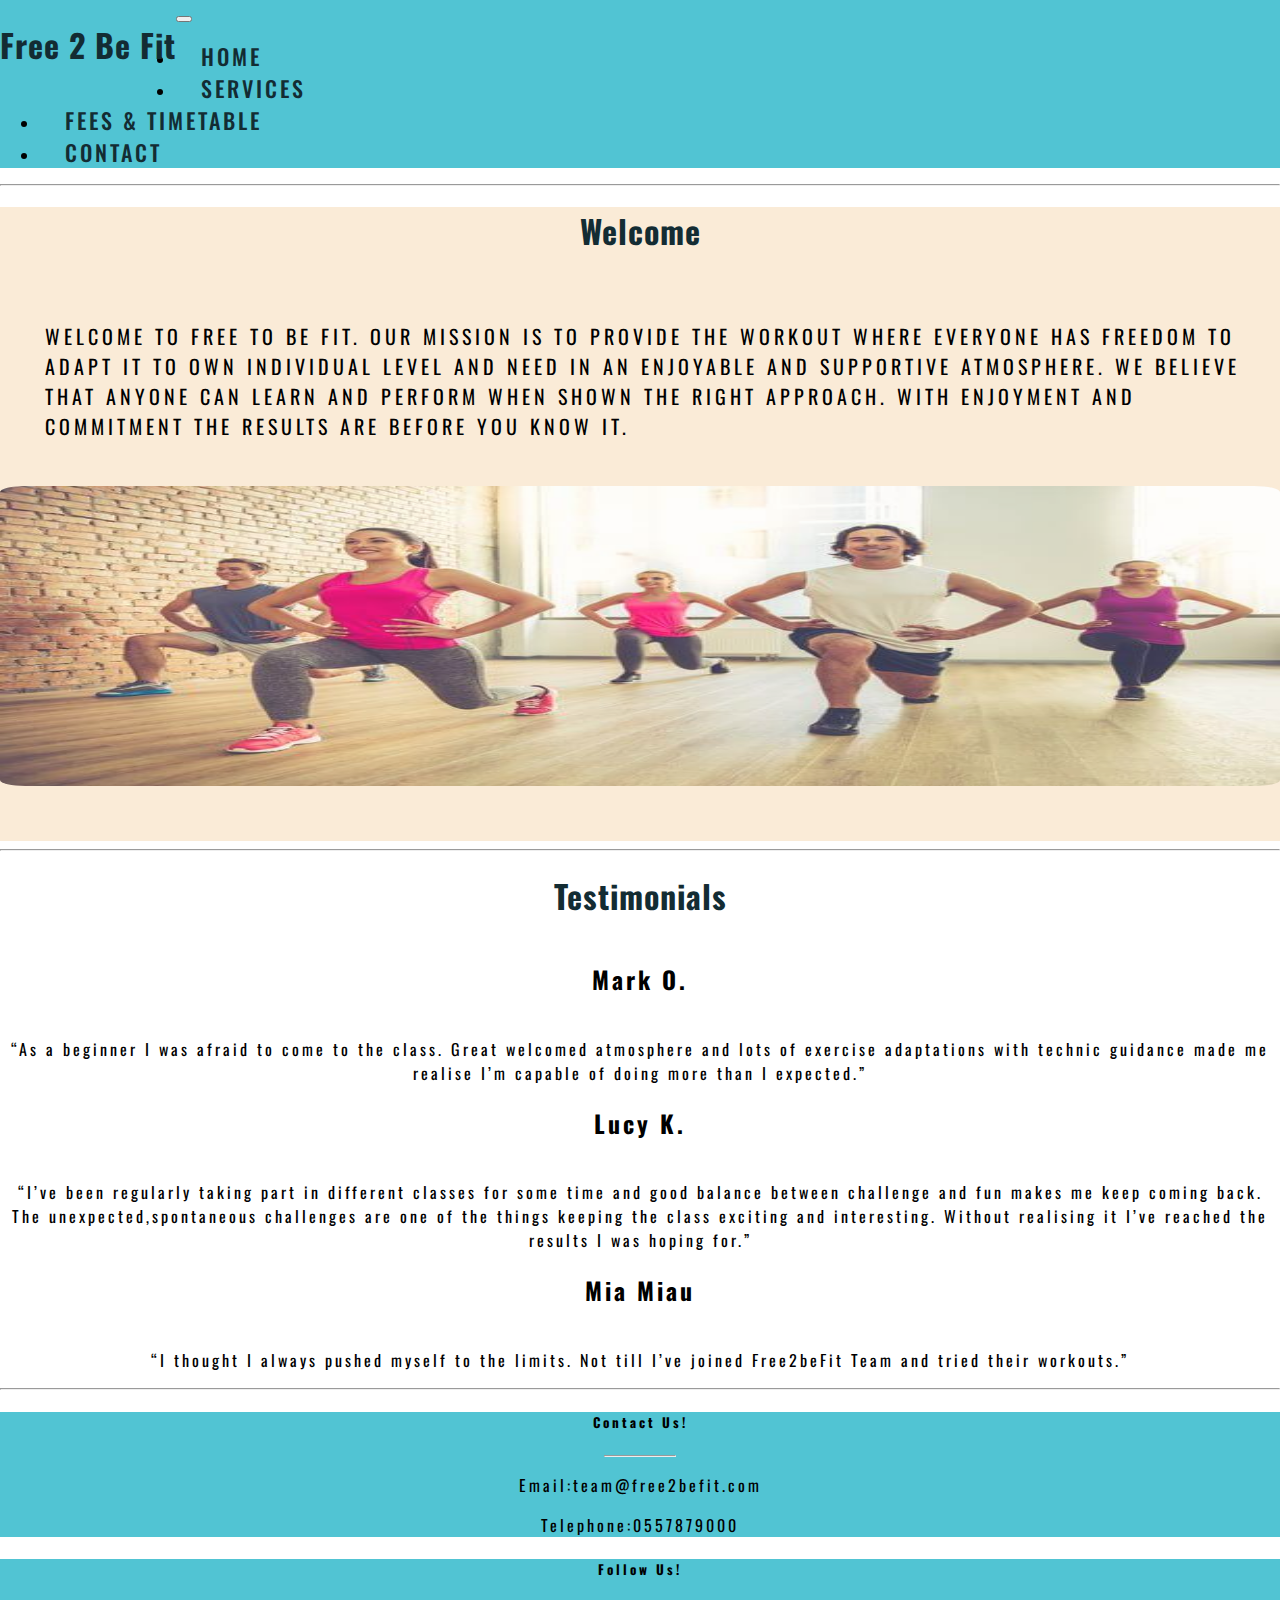
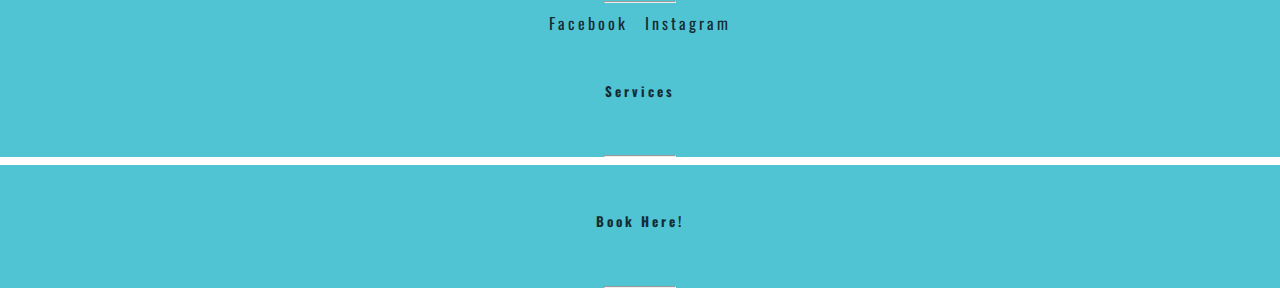
==== index.html @ 8402b397 "added all links to the navigation bar, changed the welcome section to match layout with services pag" ====
<!DOCTYPE html>
<html lang="en">
<head>
    <meta charset="UTF-8">
    <meta http-equiv="X-UA-Compatible" content="IE=edge">
    <meta name="viewport" content="width=device-width, initial-scale=1.0">
    <title>Free 2 Be Fit</title>
    <link rel="stylesheet" href="https://cdn.jsdelivr.net/npm/bootstrap@4.6.0/dist/css/bootstrap.min.css" integrity="sha384-B0vP5xmATw1+K9KRQjQERJvTumQW0nPEzvF6L/Z6nronJ3oUOFUFpCjEUQouq2+l" crossorigin="anonymous">
    <link rel="stylesheet" href="https://use.fontawesome.com/releases/v5.6.1/css/all.css" integrity="sha384-gfdkjb5BdAXd+lj+gudLWI+BXq4IuLW5IT+brZEZsLFm++aCMlF1V92rMkPaX4PP" crossorigin="anonymous">
    <link href="https://fonts.googleapis.com/css?family=Oswald:400,500,600,700" rel="stylesheet">
    <link rel="stylesheet" href="assets/css/style.css" type="text/css" />
</head>
<body>
        <!---Header-->

        <header>
            <div class="row">
                <div class="col-lg-12">
                    <nav class="navbar navbar-expand-md navbar-dark fixed-top bg-dark">
        <a class="navbar-brand" href="#">
    
            <h1 class="name"><span><i class="fas fa-dumbbell"></i></span>
                  Free 2 Be Fit <span><i class="fas fa-dumbbell"></i></span></h1>
        </a>
            
        <button class="navbar-toggler" type="button" data-toggle="collapse" data-target="#navbarNavDropdown" aria-controls="navbarNavDropdown" aria-expanded="false" aria-label="Toggle navigation">
            <span class="navbar-toggler-icon"></span>
        </button>
        
            <div class="collapse navbar-collapse" id="navbarNavDropdown">

                <ul class="navbar-nav mr-auto">
                    <li class="active nav-item mr-2"><a class="nav-link" href="/">Home</a></li>
                    <li class="nav-item mr-2"><a class="nav-link" href="services.html">Services</a></li>
                    <li class="nav-item mr-2"><a class="nav-link" href="fees and timetable.html">Fees & Timetable</a></li>
                    <li class="nav-item mr-2"><a class="nav-link" href="contact.html">Contact</a></li>
                </ul> 
             
                </div>
                
                <button type="button" class="btn btn-dark btn-navbar float-right"><a href="contact.html">Book Here!</a></button>
                    </nav>
        </header>

        <!----Main Banner

        <div class="container-fluid main-banner">
            <div class="opqaque-overlay"> </div>
            <div class="row">
                <div class="col-12">
            -->
            <main role="main"></main>
            <div class="container-fluid">
                    <div class="row">
                    
                        <div id="carouselSlides" class="carousel slide" data-ride="carousel">
                        <div class="carousel-inner">
                        <div class="carousel-item active">
                        <img src="assets/images/cover.jpg" class="d-block w-100 image-fluid" alt="active woman in the sand">
                        <div class="container">
                            <div class="carousel-caption text-center">
                            <h1>Welcome to Free 2 Be Fit</h1>
                            <hr class="break-line align-items-center">
                            <button type="button" class="btn btn-dark btncarousel"><a href="contact.html">Book Here!</a></button>
                            </div>
                        </div>
                        </section>
                   </div>
                  <div class="carousel-item">
                    <img src="assets/images/dumbells.jpg" class="d-block w-100 image-fluid" alt="group of people exercising">
                  <div class="container">
                        <div class="carousel-caption">
                        <h1 class="carousel-color text-center">Welcome to Free 2 Be Fit</h1>
                        <hr class="break-line align-items-center">
                       <button type="button" class="btn btn-dark btncarousel align-items-center"><a href="contact.html">Book Here!</a></button>
                
                    
                    </div>
                  </div>
                  
                </div>
                <!--
              <section class="jumbotron text-center">
                  <h1>Welocme to Free 2 Be Fit</h1>
                  <hr class="my-4">
                  <button type="button" class="btn btn-dark"><a href="#">Book Here!</a></button>
                </section>
            </div>
              S</section>
        -->

             </div>
                        </div>
                    </div>
            </div>
<!---------------------------------------Welcome Statement
            <section class="welcome-piece">
               <div class="container-fluid">

                <div class="row">
                   <div class="col-6 welcome-text">
                        <h2 class="sub-heading">Welcome</h2>
                            <p>
                            Welcome to Free to be Fit.
                        Our mission is to provide the workout where everyone has freedom to adapt it to own individual level and need in an enjoyable and supportive atmosphere.
                        We believe that anyone can learn and perform when shown the right approach. 
                        With enjoyment and commitment the results are before you know it.
                           </p>
                    </div>

                    <div class="col-6small-image">
                        <img src="assets/images/lunges.jpg" alt="group of people making lunges">
    
                    </div>

                </div>
               </div>

           
            </section>  
        --> 
    <hr class="section-divider">

    <!------------------------------Welcome Section--------------->

    <!--
        <div class="row featurette">
           
            <div class="col-lg-6 welcome-text">
              <h2 class="featurette-heading">Welcome</h2>
              <p class="lead"> Welcome to Free to be Fit.
                Our mission is to provide the workout where everyone has freedom to adapt it to own individual level and need in an enjoyable and supportive atmosphere.
                We believe that anyone can learn and perform when shown the right approach. 
                With enjoyment and commitment the results are before you know it.</p>
            </div>
            <div class="col-lg-5">
                <img src="assets/images/lunges.jpg" alt="people making lunges" class="featurette-image img-fluid mx-auto">
              
      
            </div>
        </div>
    -->

    <div class="container-fluid pt-services">
        <div class="row">
            <div class="col-12">
                <h1>Welcome</h1>
            </div>
        </div>
        <div class="row">
            <div class="col-lg-1"></div>
            <div class="col-lg-5 welcome-text">
                <p class="lead">Welcome to Free to be Fit.
                    Our mission is to provide the workout where everyone has freedom to adapt it to own individual level and need in an enjoyable and supportive atmosphere.
                    We believe that anyone can learn and perform when shown the right approach. 
                    With enjoyment and commitment the results are before you know it.</p>
            </div>
            <div class="col-lg-5">
                <img src="assets/images/lunges.jpg" alt="people making lunges"class="services-image">
            </div>
            <div class="col-lg-1"></div>
        </div>
    </div>


    <hr class="section-divider">
     <!------------------------------Testimonials--------------->
    <section class="testimonials">
        <div class="row">
            <div class="col-lg-12">
                <h1 class="testimonials-header">Testimonials</h1>
            </div>
            <div class="col-lg-4">
               <h2 class="testimonials-header" >Mark O.</h2>
                <p>“As a beginner I was afraid to come to the class. Great welcomed atmosphere and lots of exercise adaptations with technic guidance made me realise I’m capable of doing more than I expected.”</p>
            </div>
            <div class="col-lg-4">
                <h2 class="testimonials-header">Lucy K.</h2>
                 <p>“I’ve been regularly taking part in different classes for some time and good balance between challenge and fun makes me keep coming back. 
                     The unexpected,spontaneous challenges are one of the things keeping the class exciting and interesting. Without realising it I’ve reached the results I was hoping for.”</p>
            </div>
             <div class="col-lg-4">
                <h2 class="testimonials-header">Mia Miau</h2>
                 <p>“I thought I always pushed myself to the limits. Not till I’ve joined Free2beFit Team and tried their workouts.”</p>
             </div>

        </div>
    </section>
    <hr class="section-divider">
          
            

        <!-- Footer-->
<!--
<footer class="container-fluid">   
    <div class="row">
         <div class="col-4 contact-us">
            <h5>Contact Us!</h5>
            
            <hr class="break-line">
            
            <p>Email:team@free2befit.com</p>
        </div>

        <div class="col-4 socials">
            <h5>Follow Us On:</h5>
            
            <hr class="break-line">
            
            <div>
            <a href="https://www.facebook.com/" target="_blank"><i class="fab fa-facebook"></i>Facebook</a>
            <a href="https://www.instagram.com/" target="_blank"> <i class="fab fa-instagram"></i>Instagram</a>
            </div>
        </div>
                 
        <div class="col-4 services">
            <h5>Services</h5>
            
            <hr class="break-line">
        
            <p>Group Classes</p>
            <p>One to One</p>
            <p>Kinetic Chain Release</p>
        </div>    
                       
    </div>
</footer>
-->

<footer>
    <div class="card-group">
        <div class="card">
          <div class="card-body">
            <h5 class="card-title">Contact Us!</h5>
            <hr class="break-line">
            <p class="card-text">Email:team@free2befit.com</p>
            <p class="card-text">Telephone:0557879000</p>
            </div>
        </div>
        <div class="card">
         
          <div class="card-body">
            <h5 class="card-title">Follow Us!</h5>
            <hr class="break-line">
            <div class="card-text">
            <a href="https://www.facebook.com/" target="_blank"><i class="fab fa-facebook"></i>Facebook</a>
            <a href="https://www.instagram.com/" target="_blank"> <i class="fab fa-instagram"></i>Instagram</a>
            </div>
          </div>
        </div>
        <div class="card">
            <div class="card-body">
              <a href="services.html"><h5 class="card-title">Services</h5></a>
                <hr class="break-line">
            </div>
        </div>

        <div class="card">
            <div class="card-body">
            <a href="contact.html"><h5 class="card-title">Book Here!</h5></a>
              <hr class="break-line">
              </div>
          </div>
      </div>
</footer>

        
        
    
    <script src="https://code.jquery.com/jquery-3.5.1.slim.min.js" integrity="sha384-DfXdz2htPH0lsSSs5nCTpuj/zy4C+OGpamoFVy38MVBnE+IbbVYUew+OrCXaRkfj" crossorigin="anonymous"></script>
    <script src="https://cdn.jsdelivr.net/npm/bootstrap@4.6.0/dist/js/bootstrap.bundle.min.js" integrity="sha384-Piv4xVNRyMGpqkS2by6br4gNJ7DXjqk09RmUpJ8jgGtD7zP9yug3goQfGII0yAns" crossorigin="anonymous"></script>   
</body>
</html>
---- assets/css/style.css ----
body {
    font-family: "Oswald", sans-serif;
    letter-spacing: 3px;
     margin:0;
     padding:0;
}

 .container-fluid{
    margin:0;
    padding:0;
}

h1,h2{
    text-align:center
}




/*----------------------------------------------Header--------------------------------*/

.bg-dark {
    background-color: #51c4d3 !important;
}

h1 {
    color:#132C33;
    letter-spacing: 1px;

}
 header li a { 
    color:#132C33 !important;
    text-transform: uppercase;
    text-decoration: none;
    font-weight:500;
    font-size:22px;
    margin-left:25px;
}
 header li a:hover {
    color:#fefecc !important ;
}
.name{
    position:relative;
    float:left;
}


/*-------------------------------------------Botton-------------------------------*/

.btn {
    padding:12px, 0;
    margin-right: 30px;
    letter-spacing:3px;
    font-size:1.2rem;
    background-color: #132C33;
    
}

button a{
    text-decoration: none;
    text-transform: uppercase;
    color:#51c4d3;
}

button a:hover {
    text-decoration: none;
    color:#51c4d3;


}
.btn:hover{
    background-color:#fefecc;
    border-color:#fefecc;
    
}

/*-------------------------------------------Carousel-----*/

.image-fluid{
    opacity: 0.9;
}

.carousel-item{
    position:relative;
    float:left;
    display:none;
    width:100%;
    margin-right: -100%;
    height:800px;

}
.carousel-caption{
    position: absolute;
    right: 15%;
    top: 150px;
    left: 15%;
    z-index: 10;
    padding-top: 20px;
    padding-bottom: 20px;
    text-align: center;

}



.btncarousel{
    margin-left:50px;
    margin-top: 10px;
}


   
/*

.small-image {

    height:100px;
    width:100px;
    border-style: none;
    margin: 20px;
    float:left;
    
}*/
/*-------------------------------------------Welcome Section-------------------------------*/

/*---------
.col-no-margin {
    margin:0 !important;
}
.welcome-peace {
  margin:0;
}
*/
.welcome-text {
    background-color: antiquewhite;
    margin-left:20px;
    padding:25px;
    font-size:20px;
    letter-spacing:4px;
    text-transform: uppercase;

    }

.sub-heading{
    padding:5px 0;
}

.featurette{
    margin-top:0;
    background-color:antiquewhite;
}
.featurette-image{
    width:100%;
}

.section-divider {
    background-color: antiquewhite;
}
/*
.small-image{
    margin:0;
    padding:0;
    float:left;
    vertical-align: middle;
    background-position: 100%;
    }
    
*/
/*--------------------------------Testimonials------------------------------*/

.testimonials {
    text-align: center;
}

.testimonials-header{
    padding-bottom:20px;
}
/*-------------------------------------------Footer-------------------------------*/
/*
footer {
    margin:0;
    padding:0;
    background-color:#51c4d3;
    min-height: 120px;
    width: 100%;
    line-height:10px;
    }


footer h5 {
    text-transform: uppercase;
    padding-top:5px;
    font-size: medium;
    margin-bottom: 2px;;
}

footer p,a{
    margin-bottom: 10px;
}
.contact-us{
    margin-left:30px;
    float:left;
}   
    


.socials {
   margin-right:30px;
   float:right; 
    
}
*/

footer a{
    text-decoration:none;
    color:#132C33;
    padding:5px;
}

footer a:hover{
    color:#fefecc;
    text-decoration: none;
}



.card-text,
.card-title {
    text-align: center;
}

.card-body {
    background-color: #51c4d3;
}

/*--------------------------------hr------------------------------*/
.break-line{
   background-color:#132C33;
    width:70px;
}



/*--------------------------------Form Section------------------------------*/

.book-class img{
   
    background-size:cover;
    height: auto;
    width:100%;
    opacity: 0.7;

}
.form-title {
    text-align: center;
   
    

}

.form-box {
    top: 30%;
    left: 33%;

    margin: 20px;
    max-width: 500px;
    padding:15px;
    background-color:antiquewhite;
    text-transform: uppercase;
    position:absolute;
}


.btn-submit {
    background-color:#132C33;
    color:#51c4d3;
    border-color: antiquewhite;
    padding:5px;
    text-transform: uppercase;
}

.btn-submit:hover {
    background-color:#51c4d3;
    color:#132C33;
}

.contact-info{
    text-align:center;
    background-color: antiquewhite;
}



/*--
@media only screen and (min-width: 600px)
@media only screen and (min-width: 768px)
@media only screen and (min-width: 992px)

   
    --breakpoint-md: 768px;
    --breakpoint-lg: 992px;
    --breakpoint-xl: 1200px
---*/


/*-------------------------Fees and timetable----------------------------*/

.fees {
    background-color:antiquewhite;
    text-align: center;
    margin-top:75px;
}

.fee-heading {
    text-transform: uppercase;
    padding-top:10px;
    padding-bottom:10px;
    text-align:center;
}
.fee-p {
    font-size:20px;
}

.col {
    padding-right:0;
}

::after, ::before {
    box-sizing: border-box;
}

thead {
    display: table-header-group;
    vertical-align: middle;
    text-align: center;
    border-color:#132C33;

    
}

.fee-divider {
    margin-bottom:15px;
}

.extra-booking-info {
    background-color: antiquewhite;
    padding-left: 15px;
    padding-right: 10px;
}

/*-------------------------------------------Services-----*/


.services-image
 {
    height:300px;
    width:100%;
    margin-bottom: 50px;
    opacity: 0.9;
    border-radius: 2%;
}

.kcr {
    background-color: antiquewhite;
}

.pt-services{
    background-color: antiquewhite;
}
.services-text {
    font-size: 20px;
}
.services h1 {
    margin-bottom: 20px;
    margin-top:20px;
}
       
   
    
    


/*--------------------------------Media Querys------------------------------*/

@media (min-width:460px) {

 header li a {
     text-align: center;
 }

 .btn-navbar {
     display: none;
 }
.carousel-item{
    height:100%;
}

}

@media (min-width: @screen-md-min){

}

@media (min-width: @screen-md-min){

}
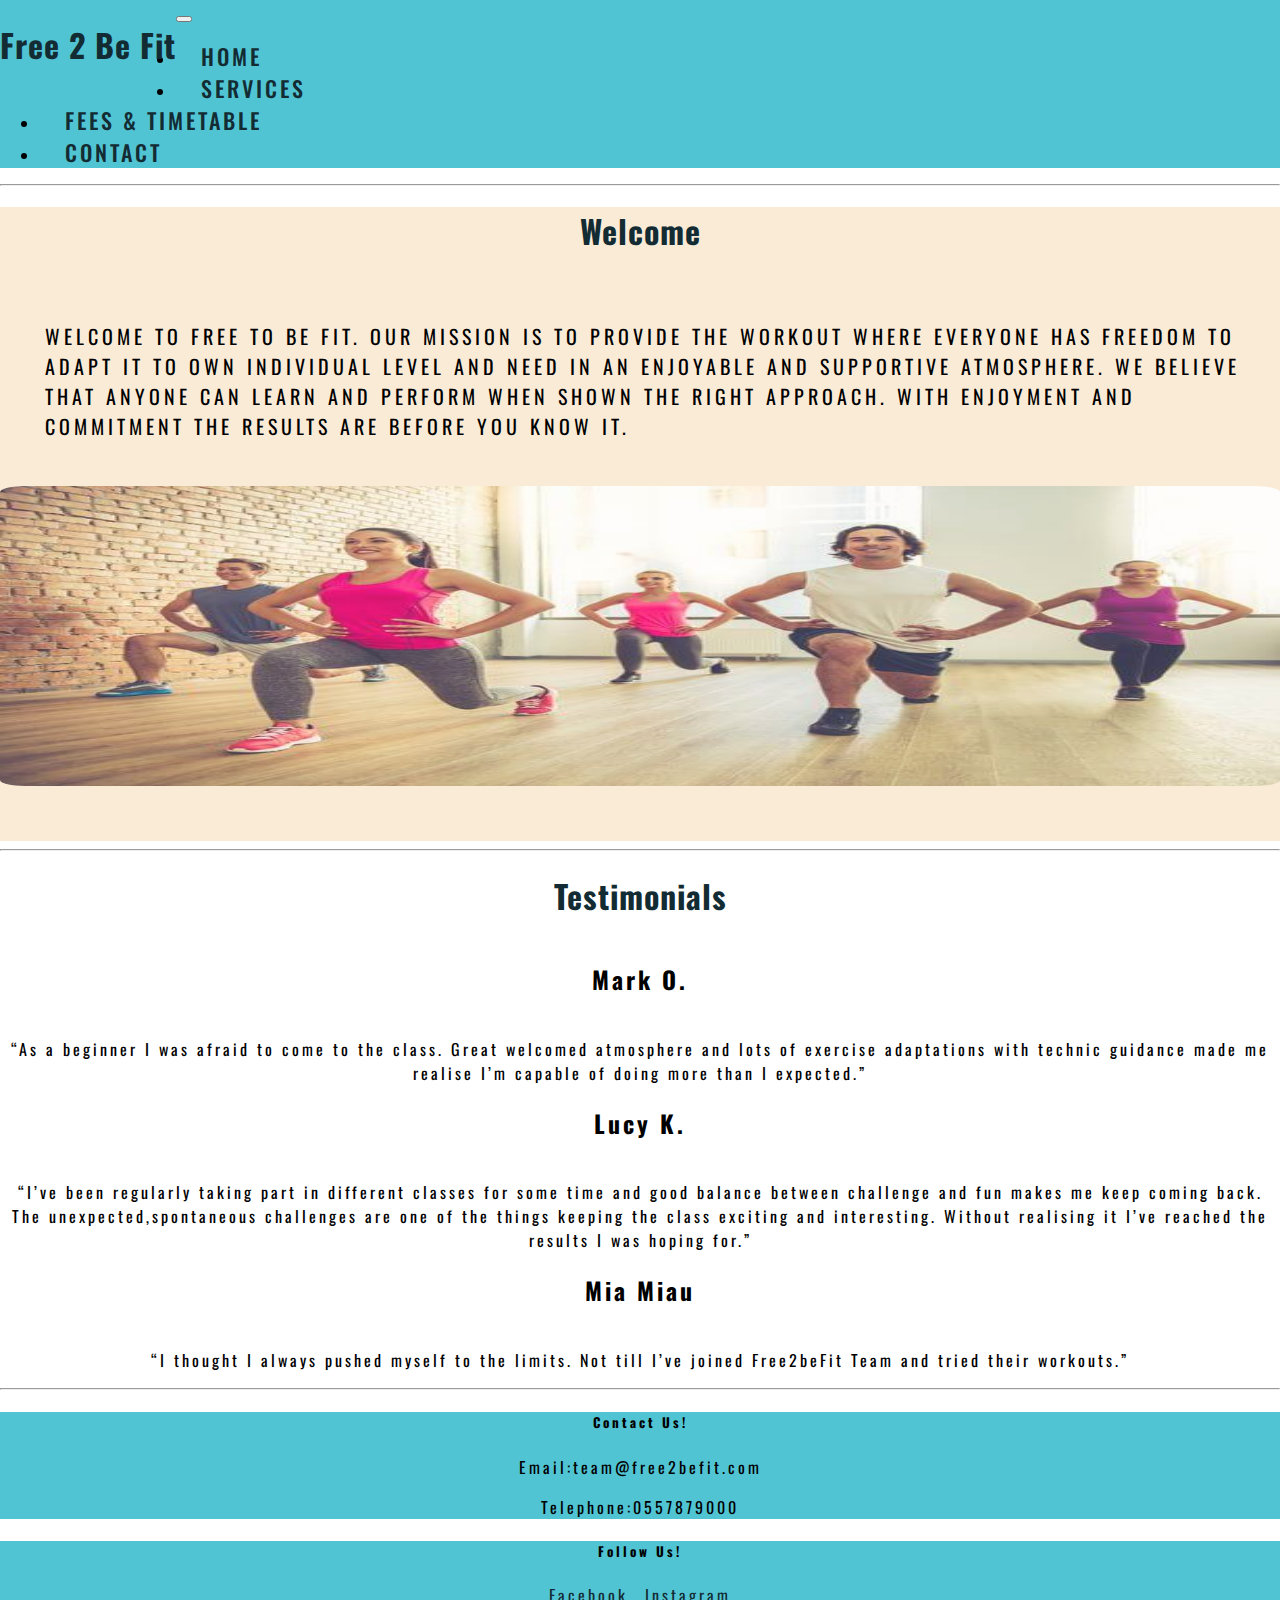
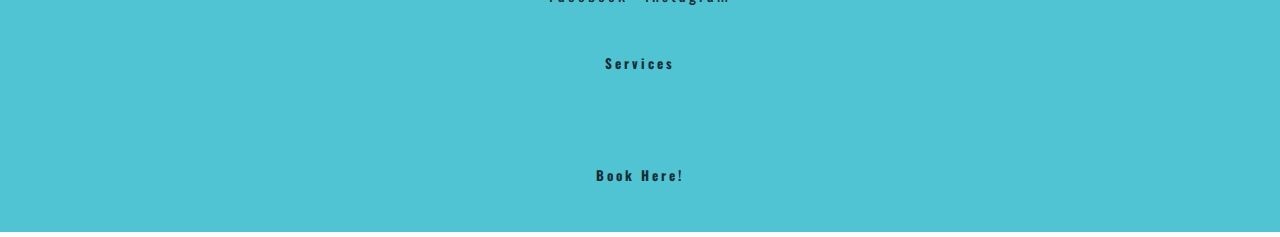
==== commit e1d440c6: "introduction to group classes added and styled" ====
--- a/index.html
+++ b/index.html
@@ -12,34 +12,29 @@
 </head>
 <body>
         <!---Header-->
-
-        <header>
-            <div class="row">
-                <div class="col-lg-12">
-                    <nav class="navbar navbar-expand-md navbar-dark fixed-top bg-dark">
-        <a class="navbar-brand" href="#">
-    
-            <h1 class="name"><span><i class="fas fa-dumbbell"></i></span>
-                  Free 2 Be Fit <span><i class="fas fa-dumbbell"></i></span></h1>
-        </a>
-            
-        <button class="navbar-toggler" type="button" data-toggle="collapse" data-target="#navbarNavDropdown" aria-controls="navbarNavDropdown" aria-expanded="false" aria-label="Toggle navigation">
-            <span class="navbar-toggler-icon"></span>
-        </button>
-        
-            <div class="collapse navbar-collapse" id="navbarNavDropdown">
-
-                <ul class="navbar-nav mr-auto">
-                    <li class="active nav-item mr-2"><a class="nav-link" href="/">Home</a></li>
-                    <li class="nav-item mr-2"><a class="nav-link" href="services.html">Services</a></li>
-                    <li class="nav-item mr-2"><a class="nav-link" href="fees and timetable.html">Fees & Timetable</a></li>
-                    <li class="nav-item mr-2"><a class="nav-link" href="contact.html">Contact</a></li>
-                </ul> 
-             
+<header>
+    <div class="row">
+        <div class="col-lg-12">
+            <nav class="navbar navbar-expand-md navbar-dark fixed-top bg-dark">
+                <a class="navbar-brand" href="#">
+                    <h1 class="name"><span><i class="fas fa-dumbbell"></i></span>
+                        Free 2 Be Fit <span><i class="fas fa-dumbbell"></i></span>
+                    </h1>
+                </a>
+            
+                <button class="navbar-toggler" type="button" data-toggle="collapse" data-target="#navbarNavDropdown" aria-controls="navbarNavDropdown" aria-expanded="false" aria-label="Toggle navigation">
+                    <span class="navbar-toggler-icon"></span>
+                </button>
+                <div class="collapse navbar-collapse" id="navbarNavDropdown">
+                    <ul class="navbar-nav mr-auto">
+                        <li class="active nav-item mr-2"><a class="nav-link" href="/">Home</a></li>
+                        <li class="nav-item mr-2"><a class="nav-link" href="services.html">Services</a></li>
+                        <li class="nav-item mr-2"><a class="nav-link" href="fees and timetable.html">Fees & Timetable</a></li>
+                        <li class="nav-item mr-2"><a class="nav-link" href="contact.html">Contact</a></li>
+                    </ul> 
                 </div>
-                
                 <button type="button" class="btn btn-dark btn-navbar float-right"><a href="contact.html">Book Here!</a></button>
-                    </nav>
+            </nav>
         </header>
 
         <!----Main Banner
@@ -48,8 +43,8 @@
             <div class="opqaque-overlay"> </div>
             <div class="row">
                 <div class="col-12">
-            -->
-            <main role="main"></main>
+           
+            <main role="main"></main> -->
             <div class="container-fluid">
                     <div class="row">
                     
@@ -191,6 +186,7 @@
             
 
         <!-- Footer-->
+
 <!--
 <footer class="container-fluid">   
     <div class="row">
@@ -232,7 +228,7 @@
         <div class="card">
           <div class="card-body">
             <h5 class="card-title">Contact Us!</h5>
-            <hr class="break-line">
+        
             <p class="card-text">Email:team@free2befit.com</p>
             <p class="card-text">Telephone:0557879000</p>
             </div>
@@ -241,7 +237,7 @@
          
           <div class="card-body">
             <h5 class="card-title">Follow Us!</h5>
-            <hr class="break-line">
+            
             <div class="card-text">
             <a href="https://www.facebook.com/" target="_blank"><i class="fab fa-facebook"></i>Facebook</a>
             <a href="https://www.instagram.com/" target="_blank"> <i class="fab fa-instagram"></i>Instagram</a>
@@ -251,14 +247,14 @@
         <div class="card">
             <div class="card-body">
               <a href="services.html"><h5 class="card-title">Services</h5></a>
-                <hr class="break-line">
+             
             </div>
         </div>
 
         <div class="card">
             <div class="card-body">
             <a href="contact.html"><h5 class="card-title">Book Here!</h5></a>
-              <hr class="break-line">
+            
               </div>
           </div>
       </div>
--- a/assets/css/style.css
+++ b/assets/css/style.css
@@ -140,7 +140,7 @@
     text-transform: uppercase;
 
     }
-
+/*
 .sub-heading{
     padding:5px 0;
 }
@@ -233,12 +233,12 @@
     background-color: #51c4d3;
 }
 
-/*--------------------------------hr------------------------------*/
+/*--------------------------------hr-
 .break-line{
    background-color:#132C33;
     width:70px;
 }
-
+-----------------------------*/
 
 
 /*--------------------------------Form Section------------------------------*/
@@ -312,8 +312,7 @@
 }
 
 .fee-heading {
-    text-transform: uppercase;
-    padding-top:10px;
+    padding-top:20px;
     padding-bottom:10px;
     text-align:center;
 }
@@ -373,6 +372,12 @@
 .services h1 {
     margin-bottom: 20px;
     margin-top:20px;
+   
+}
+
+.top-heading {
+    padding-top:75px;
+
 }
        
    
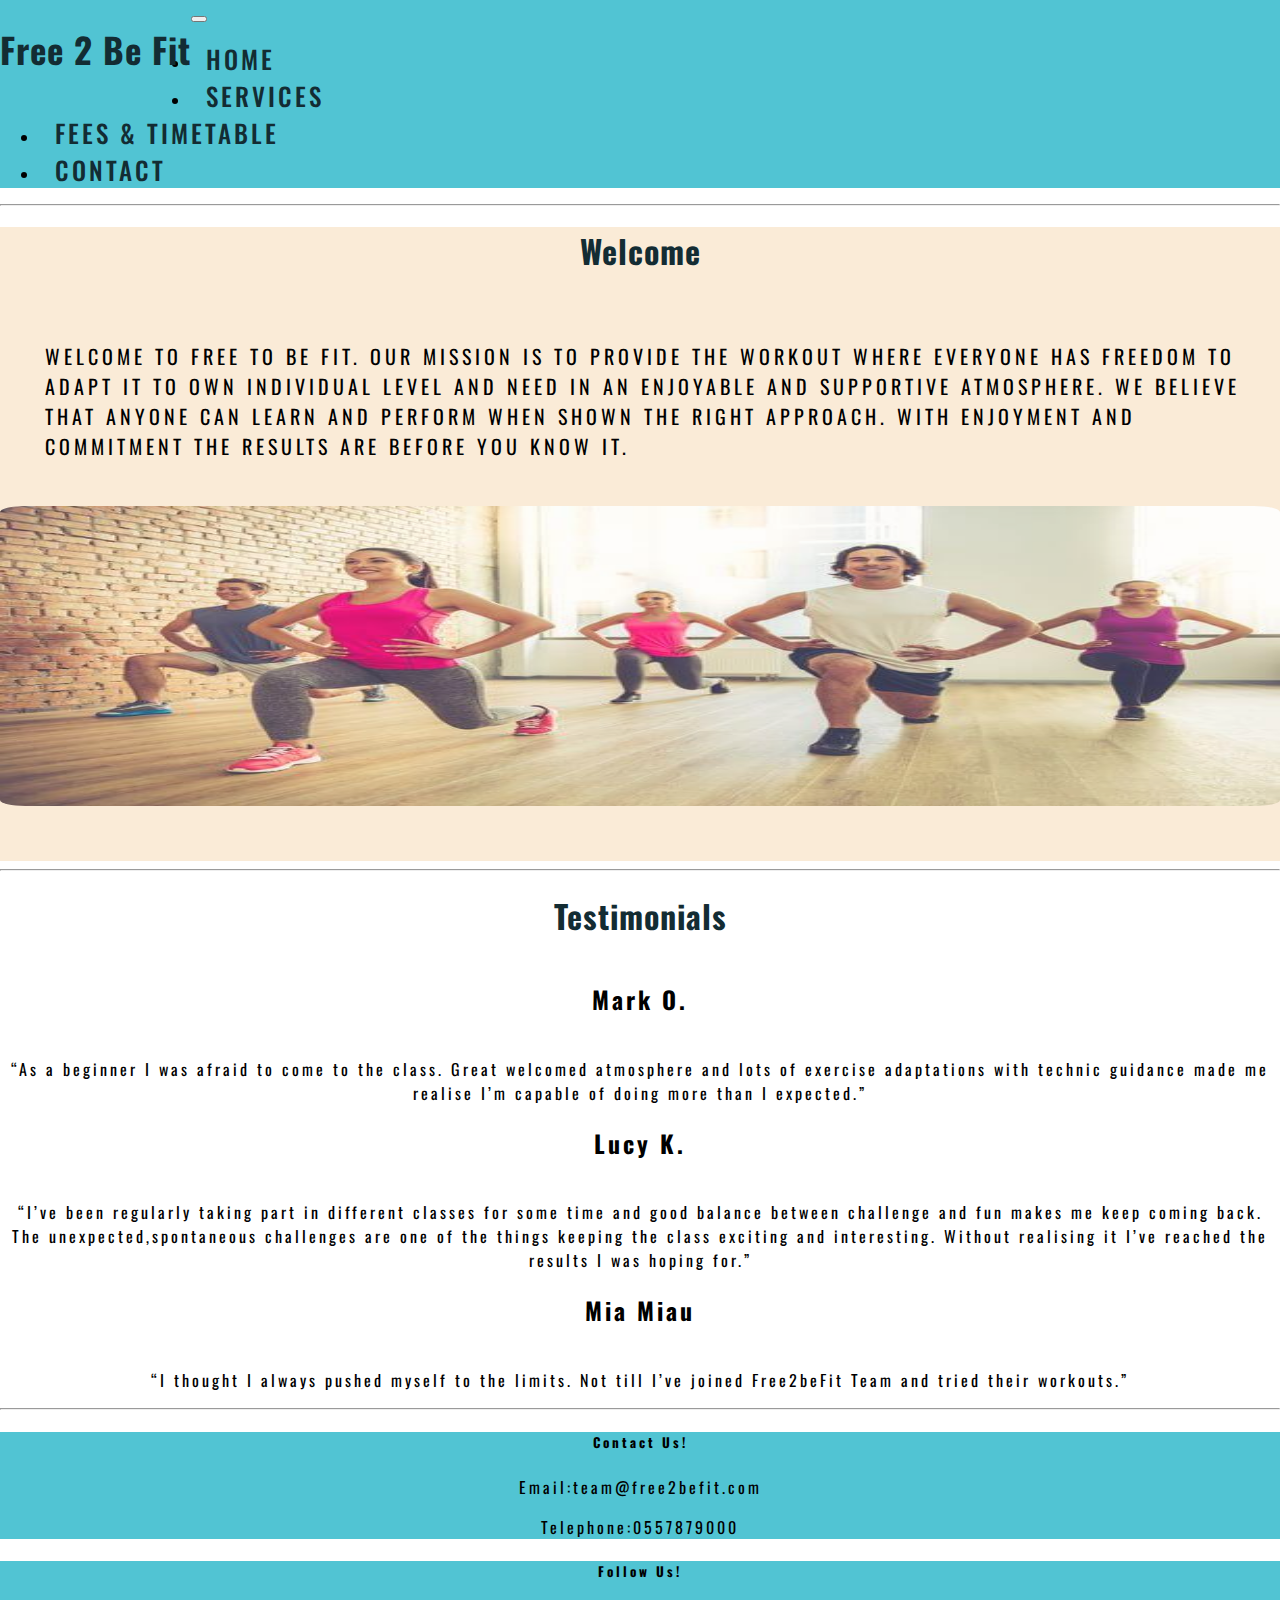
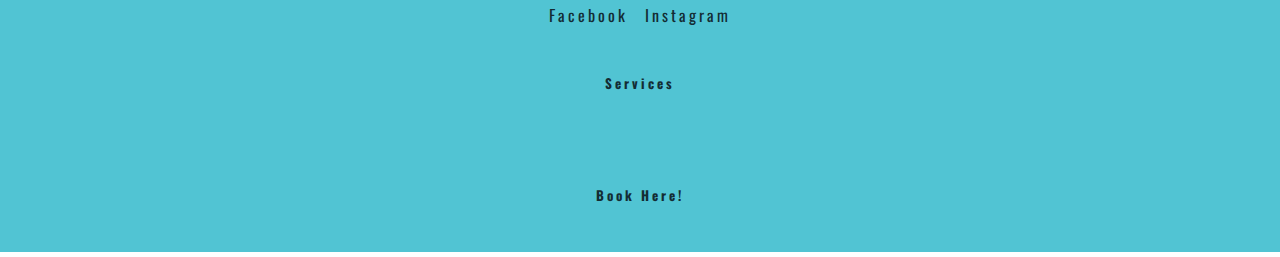
==== commit a2637774: "changed the navigation bar, removed the button to have a better reponsivness for the tablet" ====
--- a/index.html
+++ b/index.html
@@ -15,13 +15,19 @@
 <header>
     <div class="row">
         <div class="col-lg-12">
+            <div class="row">
+              
             <nav class="navbar navbar-expand-md navbar-dark fixed-top bg-dark">
+                <div class="col-lg-3">
                 <a class="navbar-brand" href="#">
+                
                     <h1 class="name"><span><i class="fas fa-dumbbell"></i></span>
                         Free 2 Be Fit <span><i class="fas fa-dumbbell"></i></span>
                     </h1>
                 </a>
-            
+                </div>
+                <div class="col-lg-1"></div>
+                <div class="col-lg-8">
                 <button class="navbar-toggler" type="button" data-toggle="collapse" data-target="#navbarNavDropdown" aria-controls="navbarNavDropdown" aria-expanded="false" aria-label="Toggle navigation">
                     <span class="navbar-toggler-icon"></span>
                 </button>
@@ -33,8 +39,14 @@
                         <li class="nav-item mr-2"><a class="nav-link" href="contact.html">Contact</a></li>
                     </ul> 
                 </div>
+            
+               <!--
                 <button type="button" class="btn btn-dark btn-navbar float-right"><a href="contact.html">Book Here!</a></button>
+               -->
+            </div> 
             </nav>
+        
+        </div>
         </header>
 
         <!----Main Banner
--- a/assets/css/style.css
+++ b/assets/css/style.css
@@ -33,8 +33,8 @@
     text-transform: uppercase;
     text-decoration: none;
     font-weight:500;
-    font-size:22px;
-    margin-left:25px;
+    font-size:25px;
+    margin-left:15px;
 }
  header li a:hover {
     color:#fefecc !important ;
@@ -42,13 +42,16 @@
 .name{
     position:relative;
     float:left;
+    margin-left:0;
+    padding-left:0;
+    font-size:35px;
 }
 
 
 /*-------------------------------------------Botton-------------------------------*/
 
 .btn {
-    padding:12px, 0;
+    padding:10px 5px;
     margin-right: 30px;
     letter-spacing:3px;
     font-size:1.2rem;
@@ -71,6 +74,7 @@
 .btn:hover{
     background-color:#fefecc;
     border-color:#fefecc;
+
     
 }
 
@@ -86,13 +90,13 @@
     display:none;
     width:100%;
     margin-right: -100%;
-    height:800px;
+    height:auto;
 
 }
 .carousel-caption{
     position: absolute;
     right: 15%;
-    top: 150px;
+    top: 25%;
     left: 15%;
     z-index: 10;
     padding-top: 20px;
@@ -259,8 +263,8 @@
 }
 
 .form-box {
-    top: 30%;
-    left: 33%;
+    top: 20%;
+    left: 0;
 
     margin: 20px;
     max-width: 500px;
@@ -358,8 +362,10 @@
     opacity: 0.9;
     border-radius: 2%;
 }
-
 .kcr {
+    background-color: antiquewhite;  
+}
+.group-classes {
     background-color: antiquewhite;
 }
 
@@ -374,6 +380,10 @@
     margin-top:20px;
    
 }
+.services-list {
+    padding-top:20px;
+  
+}
 
 .top-heading {
     padding-top:75px;
@@ -387,7 +397,7 @@
 
 /*--------------------------------Media Querys------------------------------*/
 
-@media (min-width:460px) {
+@media screen and (max-width:460px) {
 
  header li a {
      text-align: center;
@@ -399,13 +409,30 @@
 .carousel-item{
     height:100%;
 }
-
-}
-
-@media (min-width: @screen-md-min){
-
-}
-
-@media (min-width: @screen-md-min){
+.form-box{
+    position:relative;
+
+}
+
+@media screen and (max-width:768px){
+    .carousel-item{
+        height:100%;
+}
+.form-box{
+    position:relative;
+    width:100%;
+    
+}
+.form-image {
+    margin-top:80px;
+    width:100%;
+}
+}
+
+
+@media screen and (max-width:992px) {
+ .btn-navbar {
+    display: none;
+}
 
 }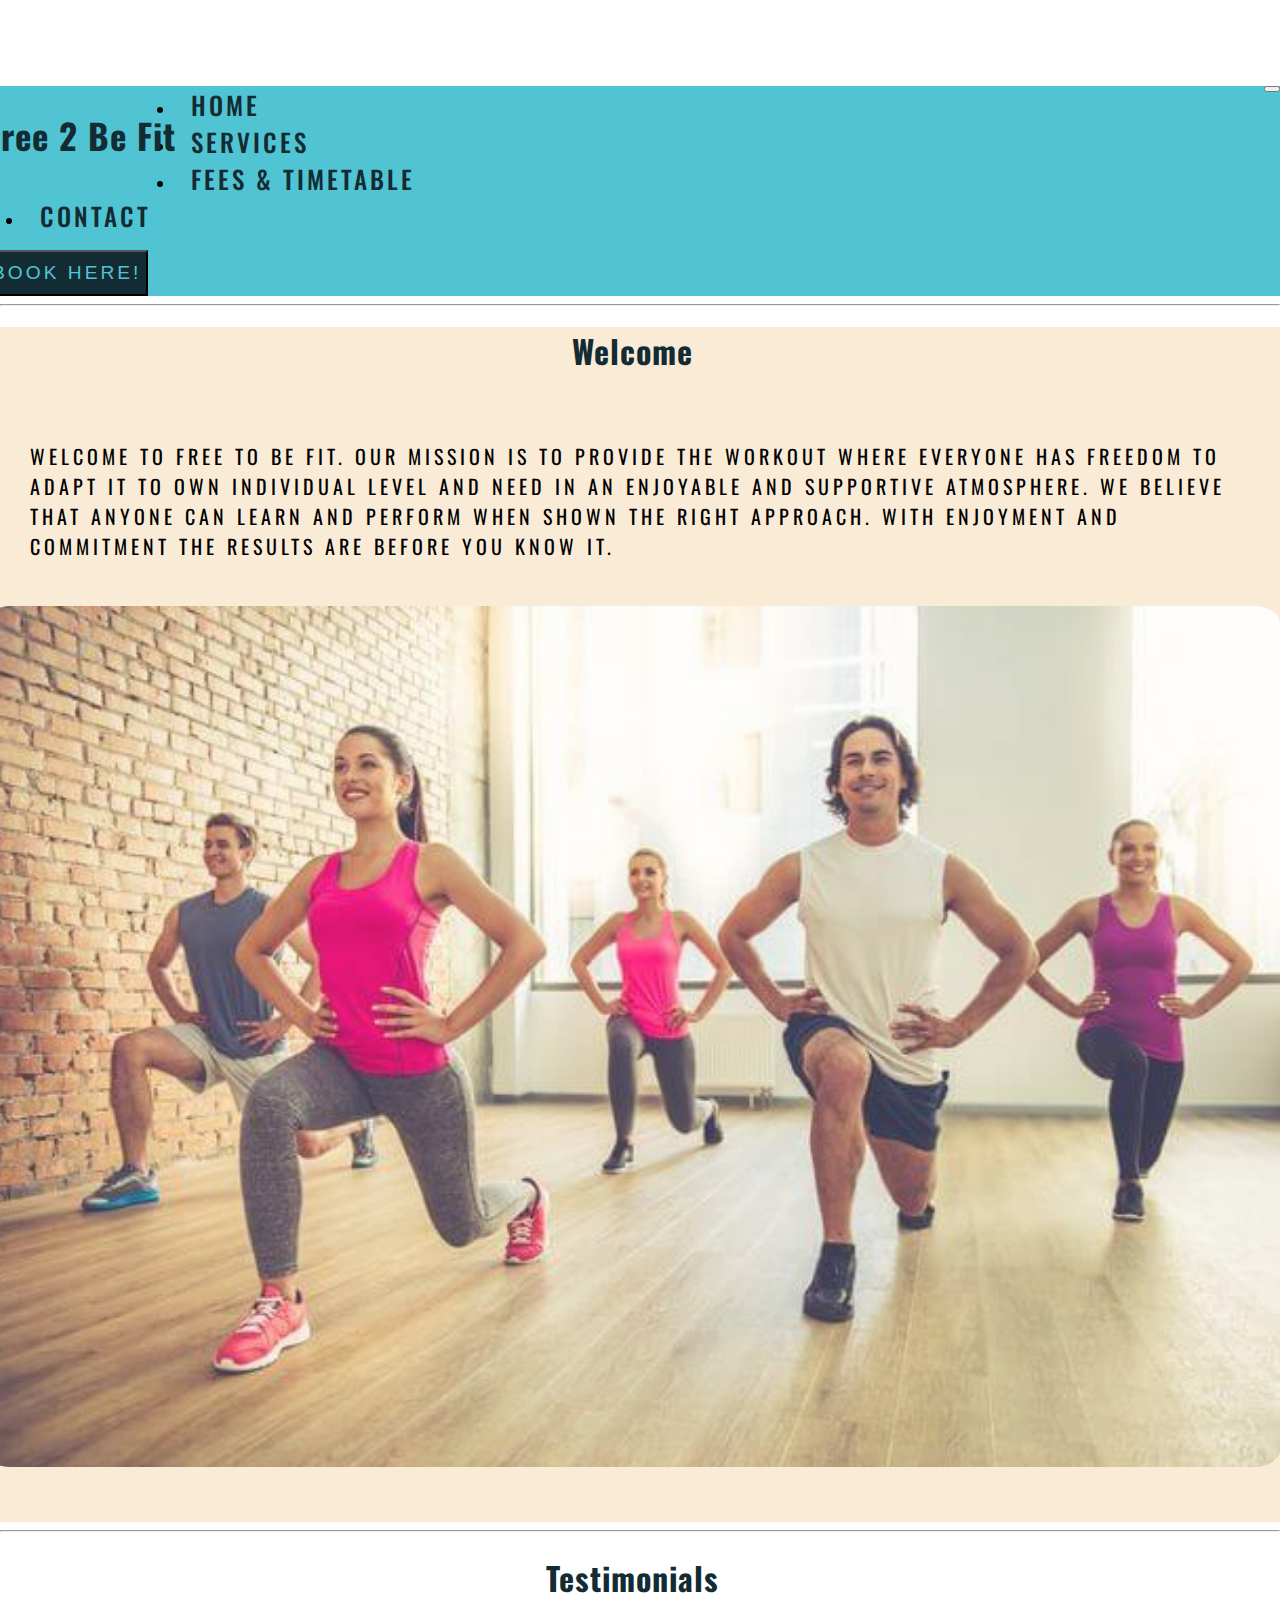
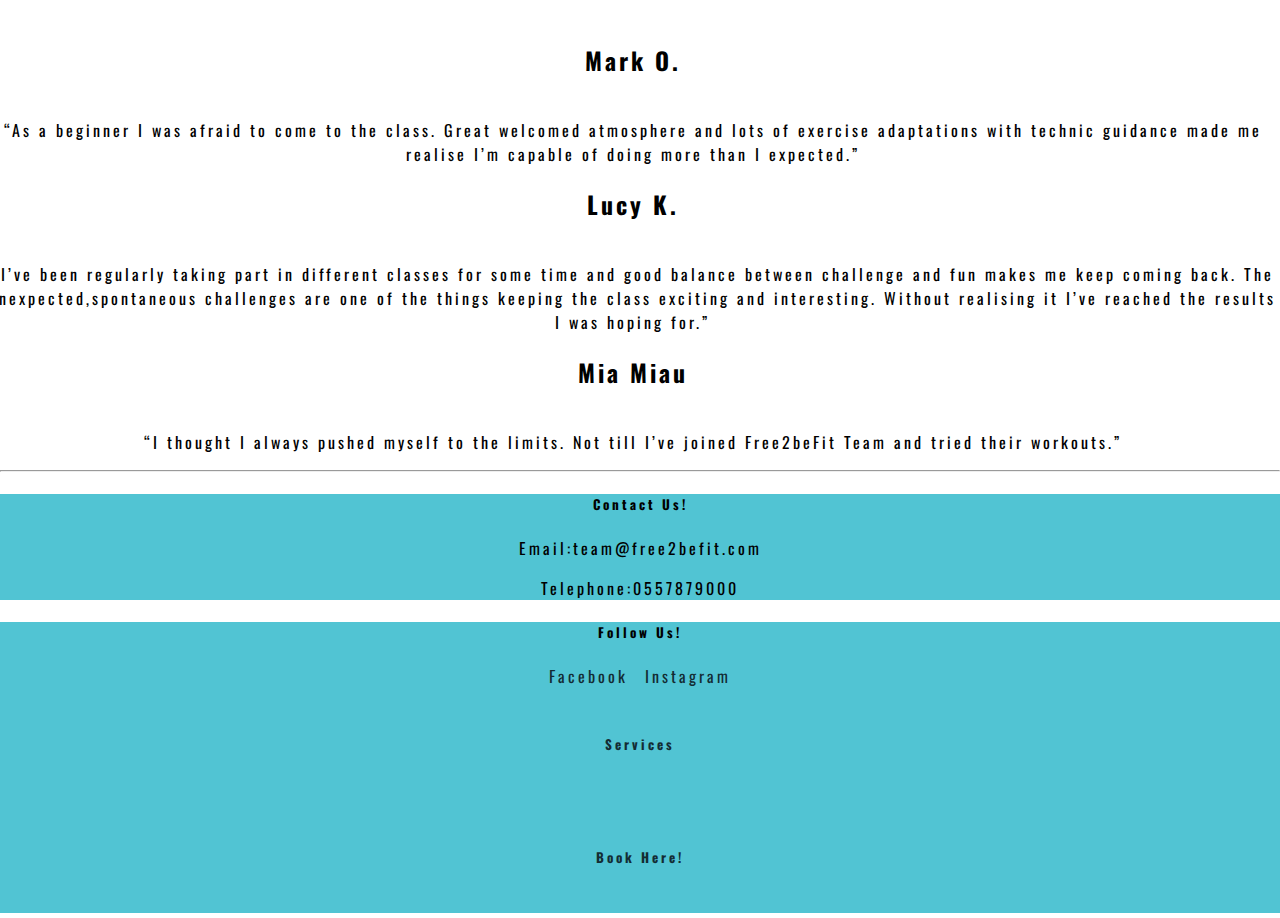
==== commit a291391c: "fixed few bits and bobs after validating the html" ====
--- a/index.html
+++ b/index.html
@@ -4,128 +4,76 @@
     <meta charset="UTF-8">
     <meta http-equiv="X-UA-Compatible" content="IE=edge">
     <meta name="viewport" content="width=device-width, initial-scale=1.0">
-    <title>Free 2 Be Fit</title>
+  
     <link rel="stylesheet" href="https://cdn.jsdelivr.net/npm/bootstrap@4.6.0/dist/css/bootstrap.min.css" integrity="sha384-B0vP5xmATw1+K9KRQjQERJvTumQW0nPEzvF6L/Z6nronJ3oUOFUFpCjEUQouq2+l" crossorigin="anonymous">
     <link rel="stylesheet" href="https://use.fontawesome.com/releases/v5.6.1/css/all.css" integrity="sha384-gfdkjb5BdAXd+lj+gudLWI+BXq4IuLW5IT+brZEZsLFm++aCMlF1V92rMkPaX4PP" crossorigin="anonymous">
     <link href="https://fonts.googleapis.com/css?family=Oswald:400,500,600,700" rel="stylesheet">
     <link rel="stylesheet" href="assets/css/style.css" type="text/css" />
+    <title>Free 2 Be Fit</title>
 </head>
 <body>
         <!---Header-->
-<header>
-    <div class="row">
-        <div class="col-lg-12">
+    <header>
+        <div class="row">
+            <div class="col-lg-12">
+                <nav class="navbar navbar-expand-md navbar-dark fixed-top bg-dark">
+                    <a class="navbar-brand" href="#">
+                        <h1 class="name"><span><i class="fas fa-dumbbell"></i></span>
+                    Free 2 Be Fit <span><i class="fas fa-dumbbell"></i></span></h1>
+                    </a>
+            
+                    <button class="navbar-toggler" type="button" data-toggle="collapse" data-target="#navbarNavDropdown" aria-controls="navbarNavDropdown" aria-expanded="false" aria-label="Toggle navigation">
+                        <span class="navbar-toggler-icon"></span>
+                    </button>
+        
+                    <div class="collapse navbar-collapse" id="navbarNavDropdown">
+
+                        <ul class="navbar-nav mr-auto">
+                            <li class="active nav-item mr-2"><a class="nav-link" href="/">Home</a></li>
+                            <li class="nav-item mr-2"><a class="nav-link" href="services.html">Services</a></li>
+                            <li class="nav-item mr-2"><a class="nav-link" href="fees-and-timetable.html">Fees & Timetable</a></li>
+                            <li class="nav-item mr-2"><a class="nav-link" href="contact.html">Contact</a></li>
+                        </ul> 
+                
+                    </div>
+                
+                    <button type="button" class="btn btn-dark btn-navbar float-right"><a href="contact.html">Book Here!</a></button>
+                </nav>
+    </header>
+
+    <!----------------------------------Carousel------------------------------>
+
+    <section>
+        <div class="container-fluid">
             <div class="row">
-              
-            <nav class="navbar navbar-expand-md navbar-dark fixed-top bg-dark">
-                <div class="col-lg-3">
-                <a class="navbar-brand" href="#">
-                
-                    <h1 class="name"><span><i class="fas fa-dumbbell"></i></span>
-                        Free 2 Be Fit <span><i class="fas fa-dumbbell"></i></span>
-                    </h1>
-                </a>
-                </div>
-                <div class="col-lg-1"></div>
-                <div class="col-lg-8">
-                <button class="navbar-toggler" type="button" data-toggle="collapse" data-target="#navbarNavDropdown" aria-controls="navbarNavDropdown" aria-expanded="false" aria-label="Toggle navigation">
-                    <span class="navbar-toggler-icon"></span>
-                </button>
-                <div class="collapse navbar-collapse" id="navbarNavDropdown">
-                    <ul class="navbar-nav mr-auto">
-                        <li class="active nav-item mr-2"><a class="nav-link" href="/">Home</a></li>
-                        <li class="nav-item mr-2"><a class="nav-link" href="services.html">Services</a></li>
-                        <li class="nav-item mr-2"><a class="nav-link" href="fees and timetable.html">Fees & Timetable</a></li>
-                        <li class="nav-item mr-2"><a class="nav-link" href="contact.html">Contact</a></li>
-                    </ul> 
-                </div>
-            
-               <!--
-                <button type="button" class="btn btn-dark btn-navbar float-right"><a href="contact.html">Book Here!</a></button>
-               -->
-            </div> 
-            </nav>
-        
-        </div>
-        </header>
-
-        <!----Main Banner
-
-        <div class="container-fluid main-banner">
-            <div class="opqaque-overlay"> </div>
-            <div class="row">
-                <div class="col-12">
-           
-            <main role="main"></main> -->
-            <div class="container-fluid">
-                    <div class="row">
-                    
-                        <div id="carouselSlides" class="carousel slide" data-ride="carousel">
-                        <div class="carousel-inner">
-                        <div class="carousel-item active">
+                <div id="carouselSlides" class="carousel slide" data-ride="carousel">
+                    <div class="carousel-inner">
+                    <div class="carousel-item active">
                         <img src="assets/images/cover.jpg" class="d-block w-100 image-fluid" alt="active woman in the sand">
+                            <div class="container">
+                                <div class="carousel-caption text-center">
+                                    <h1>Welcome to Free 2 Be Fit</h1>
+                                    <hr class="break-line align-items-center">
+                                    <button type="button" class="btn btn-dark btncarousel"><a href="contact.html">Book Here!</a></button>
+                                </div>
+                            </div>
+                    </div>
+                    <div class="carousel-item">
+                        <img src="assets/images/dumbells.jpg" class="d-block w-100 image-fluid" alt="group of people exercising">
                         <div class="container">
-                            <div class="carousel-caption text-center">
-                            <h1>Welcome to Free 2 Be Fit</h1>
-                            <hr class="break-line align-items-center">
-                            <button type="button" class="btn btn-dark btncarousel"><a href="contact.html">Book Here!</a></button>
+                            <div class="carousel-caption">
+                                <h1 class="carousel-color text-center">Welcome to Free 2 Be Fit</h1>
+                                <hr class="break-line align-items-center">
+                                <button type="button" class="btn btn-dark btncarousel align-items-center"><a href="contact.html">Book Here!</a></button>
                             </div>
                         </div>
-                        </section>
-                   </div>
-                  <div class="carousel-item">
-                    <img src="assets/images/dumbells.jpg" class="d-block w-100 image-fluid" alt="group of people exercising">
-                  <div class="container">
-                        <div class="carousel-caption">
-                        <h1 class="carousel-color text-center">Welcome to Free 2 Be Fit</h1>
-                        <hr class="break-line align-items-center">
-                       <button type="button" class="btn btn-dark btncarousel align-items-center"><a href="contact.html">Book Here!</a></button>
-                
-                    
                     </div>
-                  </div>
-                  
                 </div>
-                <!--
-              <section class="jumbotron text-center">
-                  <h1>Welocme to Free 2 Be Fit</h1>
-                  <hr class="my-4">
-                  <button type="button" class="btn btn-dark"><a href="#">Book Here!</a></button>
-                </section>
-            </div>
-              S</section>
-        -->
-
-             </div>
-                        </div>
-                    </div>
-            </div>
-<!---------------------------------------Welcome Statement
-            <section class="welcome-piece">
-               <div class="container-fluid">
-
-                <div class="row">
-                   <div class="col-6 welcome-text">
-                        <h2 class="sub-heading">Welcome</h2>
-                            <p>
-                            Welcome to Free to be Fit.
-                        Our mission is to provide the workout where everyone has freedom to adapt it to own individual level and need in an enjoyable and supportive atmosphere.
-                        We believe that anyone can learn and perform when shown the right approach. 
-                        With enjoyment and commitment the results are before you know it.
-                           </p>
-                    </div>
-
-                    <div class="col-6small-image">
-                        <img src="assets/images/lunges.jpg" alt="group of people making lunges">
-    
-                    </div>
-
                 </div>
-               </div>
-
-           
-            </section>  
-        --> 
+            </div>
+        </div>
+    </section>
+<!---------------------------------------Welcome Statement-----------------------> 
     <hr class="section-divider">
 
     <!------------------------------Welcome Section--------------->
--- a/assets/css/style.css
+++ b/assets/css/style.css
@@ -2,12 +2,17 @@
     font-family: "Oswald", sans-serif;
     letter-spacing: 3px;
      margin:0;
-     padding:0;
+     padding:70px 0 0 0;
+     
 }
 
  .container-fluid{
     margin:0;
     padding:0;
+}
+.row {
+    margin-left:-15px;
+    margin-right:0;
 }
 
 h1,h2{
@@ -46,7 +51,9 @@
     padding-left:0;
     font-size:35px;
 }
-
+.navbar-toggler {
+    float:right;
+}
 
 /*-------------------------------------------Botton-------------------------------*/
 
@@ -74,9 +81,14 @@
 .btn:hover{
     background-color:#fefecc;
     border-color:#fefecc;
-
-    
-}
+    cursor:pointer;
+}
+
+.btn-submit{
+    cursor:pointer;
+}
+
+
 
 /*-------------------------------------------Carousel-----*/
 
@@ -91,6 +103,7 @@
     width:100%;
     margin-right: -100%;
     height:auto;
+    margin-top:-70px;
 
 }
 .carousel-caption{
@@ -110,6 +123,7 @@
 .btncarousel{
     margin-left:50px;
     margin-top: 10px;
+    cursor:pointer;
 }
 
 
@@ -246,33 +260,40 @@
 
 
 /*--------------------------------Form Section------------------------------*/
-
-.book-class img{
-   
+.book-class {
+    background-image:url("../images/outside-fitness-comp.jpg");
+    -webkit-background-size: cover;
+    -moz-background-size: cover;
+    -o-background-size: cover;
+    background-size: cover;
+    background-repeat: no-repeat;
     background-size:cover;
-    height: auto;
-    width:100%;
-    opacity: 0.7;
-
-}
+    width:100%;
+    height:auto;
+
+    
+}
+
+
+
+
 .form-title {
     text-align: center;
-   
-    
-
-}
+   }
 
 .form-box {
-    top: 20%;
+    top: 9%;
     left: 0;
-
     margin: 20px;
     max-width: 500px;
+    height:auto;
     padding:15px;
     background-color:antiquewhite;
     text-transform: uppercase;
-    position:absolute;
-}
+    overflow:auto;
+    box-sizing: border-box;
+}
+
 
 
 .btn-submit {
@@ -312,7 +333,6 @@
 .fees {
     background-color:antiquewhite;
     text-align: center;
-    margin-top:75px;
 }
 
 .fee-heading {
@@ -356,7 +376,7 @@
 
 .services-image
  {
-    height:300px;
+    height:auto;
     width:100%;
     margin-bottom: 50px;
     opacity: 0.9;
@@ -367,6 +387,7 @@
 }
 .group-classes {
     background-color: antiquewhite;
+    margin-top:-30px;
 }
 
 .pt-services{
@@ -375,11 +396,7 @@
 .services-text {
     font-size: 20px;
 }
-.services h1 {
-    margin-bottom: 20px;
-    margin-top:20px;
-   
-}
+
 .services-list {
     padding-top:20px;
   
@@ -387,7 +404,13 @@
 
 .top-heading {
     padding-top:75px;
-
+    margin-bottom: 20px;
+    margin-top:-20px;
+
+}
+.head-121{
+    margin-top:-70px;
+    margin-bottom:20px;
 }
        
    
@@ -409,30 +432,50 @@
 .carousel-item{
     height:100%;
 }
-.form-box{
-    position:relative;
+ .form-box{
+    position:absolute;
+    overflow:auto;
+}
 
 }
 
 @media screen and (max-width:768px){
+
+    .btn-navbar {
+        display: none;
+    }
+
+    .navbar-toggler {
+        display: inline-block;
+    }
     .carousel-item{
         height:100%;
 }
-.form-box{
+ .form-box{
     position:relative;
     width:100%;
-    
-}
-.form-image {
+    top:10%;
+    margin:10px;
+    padding:10px;
+}
+
+ .form-image {
     margin-top:80px;
     width:100%;
 }
+
 }
 
 
 @media screen and (max-width:992px) {
+
  .btn-navbar {
     display: none;
 }
+.navbar-nav {
+    display:inline-flex;
+    font-size: x-small;
+}
+
 
 }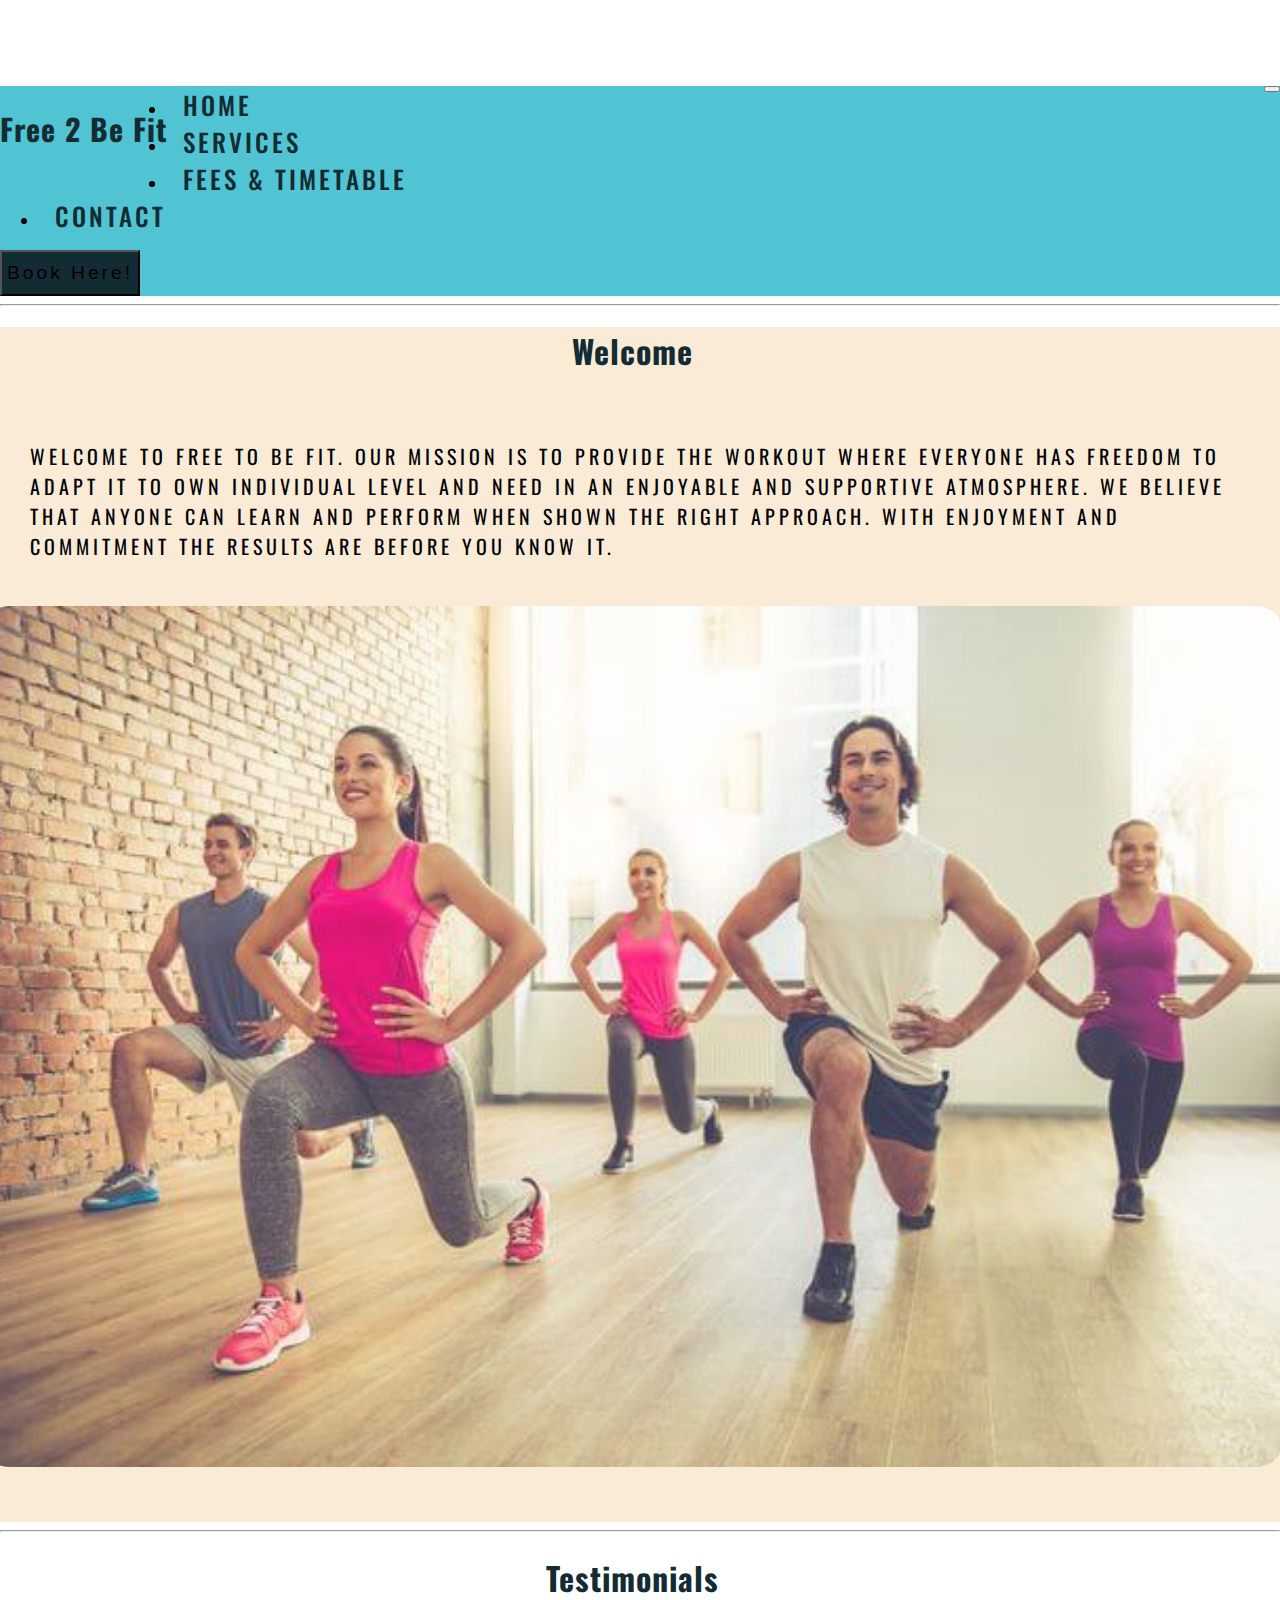
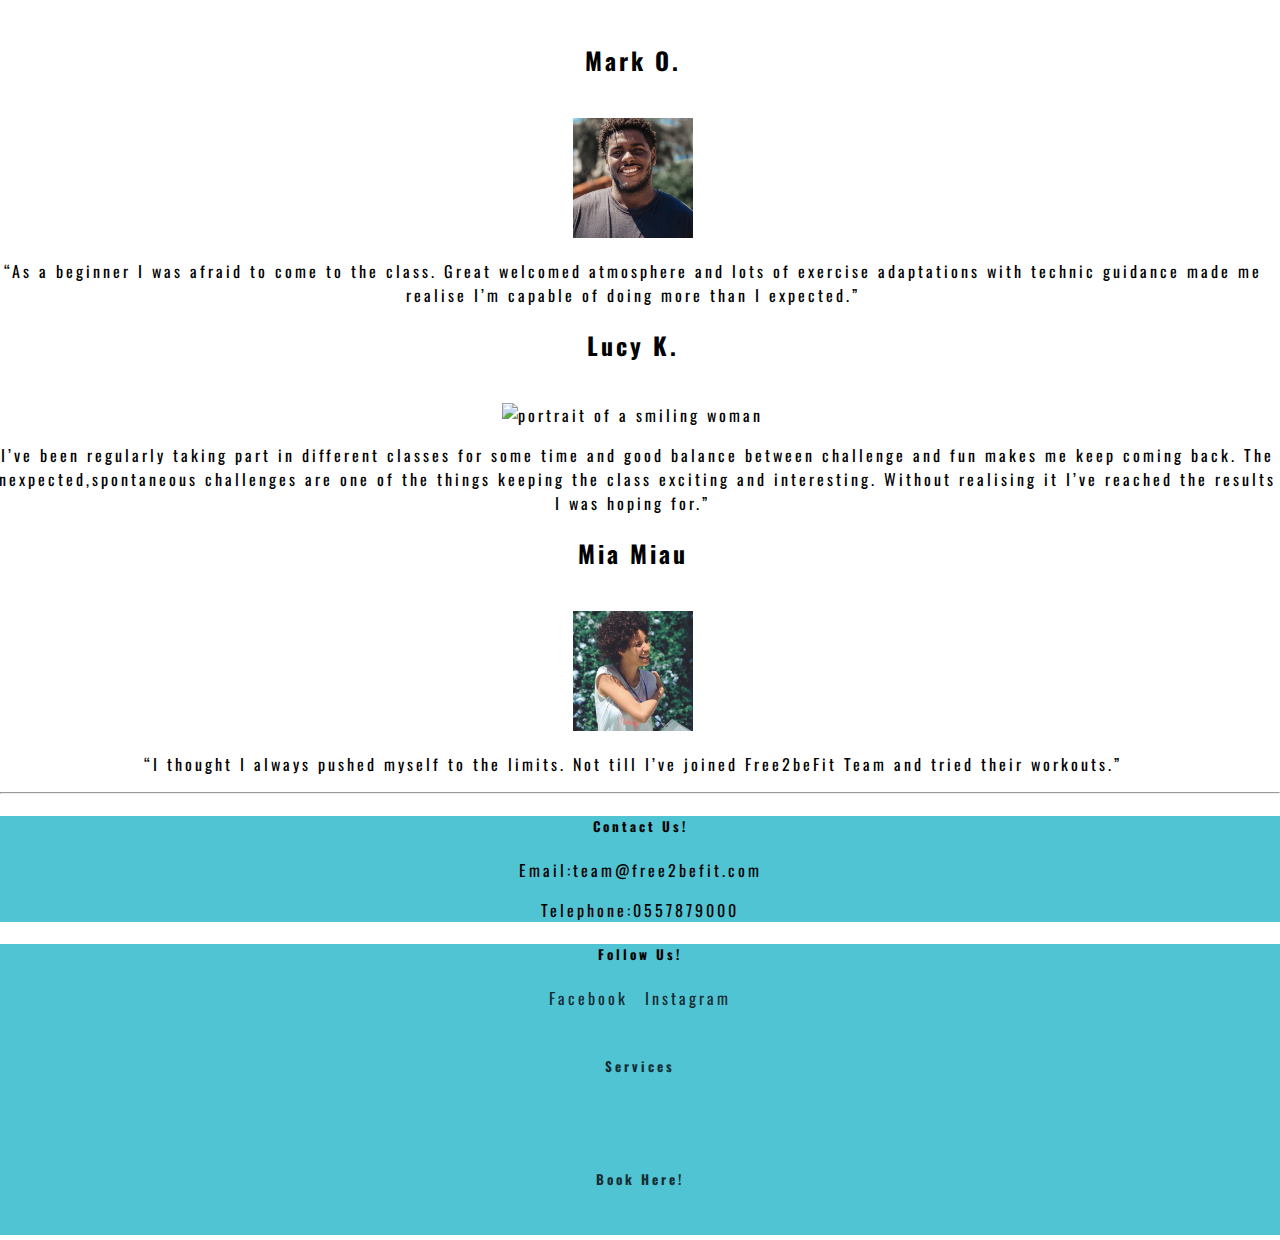
==== commit c14def8a: "finilized testimonial section with photos" ====
--- a/index.html
+++ b/index.html
@@ -14,34 +14,34 @@
 <body>
         <!---Header-->
     <header>
-        <div class="row">
-            <div class="col-lg-12">
-                <nav class="navbar navbar-expand-md navbar-dark fixed-top bg-dark">
-                    <a class="navbar-brand" href="#">
-                        <h1 class="name"><span><i class="fas fa-dumbbell"></i></span>
-                    Free 2 Be Fit <span><i class="fas fa-dumbbell"></i></span></h1>
-                    </a>
-            
-                    <button class="navbar-toggler" type="button" data-toggle="collapse" data-target="#navbarNavDropdown" aria-controls="navbarNavDropdown" aria-expanded="false" aria-label="Toggle navigation">
-                        <span class="navbar-toggler-icon"></span>
-                    </button>
-        
-                    <div class="collapse navbar-collapse" id="navbarNavDropdown">
-
-                        <ul class="navbar-nav mr-auto">
-                            <li class="active nav-item mr-2"><a class="nav-link" href="/">Home</a></li>
-                            <li class="nav-item mr-2"><a class="nav-link" href="services.html">Services</a></li>
-                            <li class="nav-item mr-2"><a class="nav-link" href="fees-and-timetable.html">Fees & Timetable</a></li>
-                            <li class="nav-item mr-2"><a class="nav-link" href="contact.html">Contact</a></li>
-                        </ul> 
-                
-                    </div>
-                
-                    <button type="button" class="btn btn-dark btn-navbar float-right"><a href="contact.html">Book Here!</a></button>
-                </nav>
+        
+        <nav class="navbar navbar-expand-md navbar-dark fixed-top bg-dark">
+            <a class="navbar-brand" href="#">
+                <h1 class="name"><span><i class="fas fa-dumbbell"></i></span>
+                Free 2 Be Fit <span><i class="fas fa-dumbbell"></i></span></h1>
+            </a>
+            <button class="navbar-toggler" type="button" data-toggle="collapse" data-target="#navbarNavDropdown" aria-controls="navbarNavDropdown" aria-expanded="false" aria-label="Toggle navigation">
+                <span class="navbar-toggler-icon"></span>
+            </button>
+            
+            <div class="collapse navbar-collapse" id="navbarNavDropdown">
+                <ul class="navbar-nav mr-auto">
+                    <li class="active nav-item mr-2"><a class="nav-link" href="/">Home</a></li>
+                    <li class="nav-item mr-2"><a class="nav-link" href="services.html">Services</a></li>
+                    <li class="nav-item mr-2"><a class="nav-link" href="fees-and-timetable.html">Fees & Timetable</a></li>
+                    <li class="nav-item mr-2"><a class="nav-link" href="contact.html">Contact</a></li>
+                </ul> 
+            </div>
+            <form action="contact.html" method="GET">
+                <button class="btn btn-dark btn-navbar float-right">Book Here!</button>
+            </form>
+        
+    
+            
+        </nav>
     </header>
 
-    <!----------------------------------Carousel------------------------------>
+    <!---------------------Carousel------------------------------>
 
     <section>
         <div class="container-fluid">
@@ -54,7 +54,10 @@
                                 <div class="carousel-caption text-center">
                                     <h1>Welcome to Free 2 Be Fit</h1>
                                     <hr class="break-line align-items-center">
-                                    <button type="button" class="btn btn-dark btncarousel"><a href="contact.html">Book Here!</a></button>
+                                    <form action="contact.html" method="GET">
+                                        <button class="btn btn-dark btncarousel">Book Here!</button>
+                                    </form>
+                                
                                 </div>
                             </div>
                     </div>
@@ -64,7 +67,9 @@
                             <div class="carousel-caption">
                                 <h1 class="carousel-color text-center">Welcome to Free 2 Be Fit</h1>
                                 <hr class="break-line align-items-center">
-                                <button type="button" class="btn btn-dark btncarousel align-items-center"><a href="contact.html">Book Here!</a></button>
+                                <form action="contact.html" method="GET">
+                                    <button class="btn btn-dark btncarousel">Book Here!</button>
+                                </form>
                             </div>
                         </div>
                     </div>
@@ -73,29 +78,11 @@
             </div>
         </div>
     </section>
-<!---------------------------------------Welcome Statement-----------------------> 
+    
     <hr class="section-divider">
 
     <!------------------------------Welcome Section--------------->
-
-    <!--
-        <div class="row featurette">
-           
-            <div class="col-lg-6 welcome-text">
-              <h2 class="featurette-heading">Welcome</h2>
-              <p class="lead"> Welcome to Free to be Fit.
-                Our mission is to provide the workout where everyone has freedom to adapt it to own individual level and need in an enjoyable and supportive atmosphere.
-                We believe that anyone can learn and perform when shown the right approach. 
-                With enjoyment and commitment the results are before you know it.</p>
-            </div>
-            <div class="col-lg-5">
-                <img src="assets/images/lunges.jpg" alt="people making lunges" class="featurette-image img-fluid mx-auto">
-              
-      
-            </div>
-        </div>
-    -->
-
+         
     <div class="container-fluid pt-services">
         <div class="row">
             <div class="col-12">
@@ -126,16 +113,28 @@
                 <h1 class="testimonials-header">Testimonials</h1>
             </div>
             <div class="col-lg-4">
+              
                <h2 class="testimonials-header" >Mark O.</h2>
+               <div class="d-none d-sm-block">
+                <img src="assets/images/mark-o.jpg" alt="portrait of a smiling man" class="rounded-circle mr-3" height="120" width="120">
+                </div>
+        
                 <p>“As a beginner I was afraid to come to the class. Great welcomed atmosphere and lots of exercise adaptations with technic guidance made me realise I’m capable of doing more than I expected.”</p>
             </div>
             <div class="col-lg-4">
+              
                 <h2 class="testimonials-header">Lucy K.</h2>
+                <div class="d-none d-sm-block">
+                    <img src="assets/images/lucy-k.jpg" alt="portrait of a smiling woman" class="rounded-circle mr-3" height="120" width="120">
+                    </div>
                  <p>“I’ve been regularly taking part in different classes for some time and good balance between challenge and fun makes me keep coming back. 
                      The unexpected,spontaneous challenges are one of the things keeping the class exciting and interesting. Without realising it I’ve reached the results I was hoping for.”</p>
             </div>
              <div class="col-lg-4">
                 <h2 class="testimonials-header">Mia Miau</h2>
+                <div class="d-none d-sm-block">
+                    <img src="assets/images/miamiau.jpg" alt="portrait of a smiling woman" class="rounded-circle mr-3" height="120" width="120">
+                    </div>
                  <p>“I thought I always pushed myself to the limits. Not till I’ve joined Free2beFit Team and tried their workouts.”</p>
              </div>
 
@@ -187,7 +186,7 @@
     <div class="card-group">
         <div class="card">
           <div class="card-body">
-            <h5 class="card-title">Contact Us!</h5>
+            <h5 class="card-title contact-us">Contact Us!</h5>
         
             <p class="card-text">Email:team@free2befit.com</p>
             <p class="card-text">Telephone:0557879000</p>
@@ -196,7 +195,7 @@
         <div class="card">
          
           <div class="card-body">
-            <h5 class="card-title">Follow Us!</h5>
+            <h5 class="card-title follow-us">Follow Us!</h5>
             
             <div class="card-text">
             <a href="https://www.facebook.com/" target="_blank"><i class="fab fa-facebook"></i>Facebook</a>
@@ -206,14 +205,14 @@
         </div>
         <div class="card">
             <div class="card-body">
-              <a href="services.html"><h5 class="card-title">Services</h5></a>
+              <a href="services.html"><h5 class="card-title services">Services</h5></a>
              
             </div>
         </div>
 
         <div class="card">
             <div class="card-body">
-            <a href="contact.html"><h5 class="card-title">Book Here!</h5></a>
+            <a href="contact.html"><h5 class="card-title services">Book Here!</h5></a>
             
               </div>
           </div>
--- a/assets/css/style.css
+++ b/assets/css/style.css
@@ -49,7 +49,7 @@
     float:left;
     margin-left:0;
     padding-left:0;
-    font-size:35px;
+    font-size:30px;
 }
 .navbar-toggler {
     float:right;
@@ -316,16 +316,7 @@
 
 
 
-/*--
-@media only screen and (min-width: 600px)
-@media only screen and (min-width: 768px)
-@media only screen and (min-width: 992px)
-
-   
-    --breakpoint-md: 768px;
-    --breakpoint-lg: 992px;
-    --breakpoint-xl: 1200px
----*/
+
 
 
 /*-------------------------Fees and timetable----------------------------*/
@@ -429,7 +420,7 @@
  .btn-navbar {
      display: none;
  }
-.carousel-item{
+ .carousel-item{
     height:100%;
 }
  .form-box{
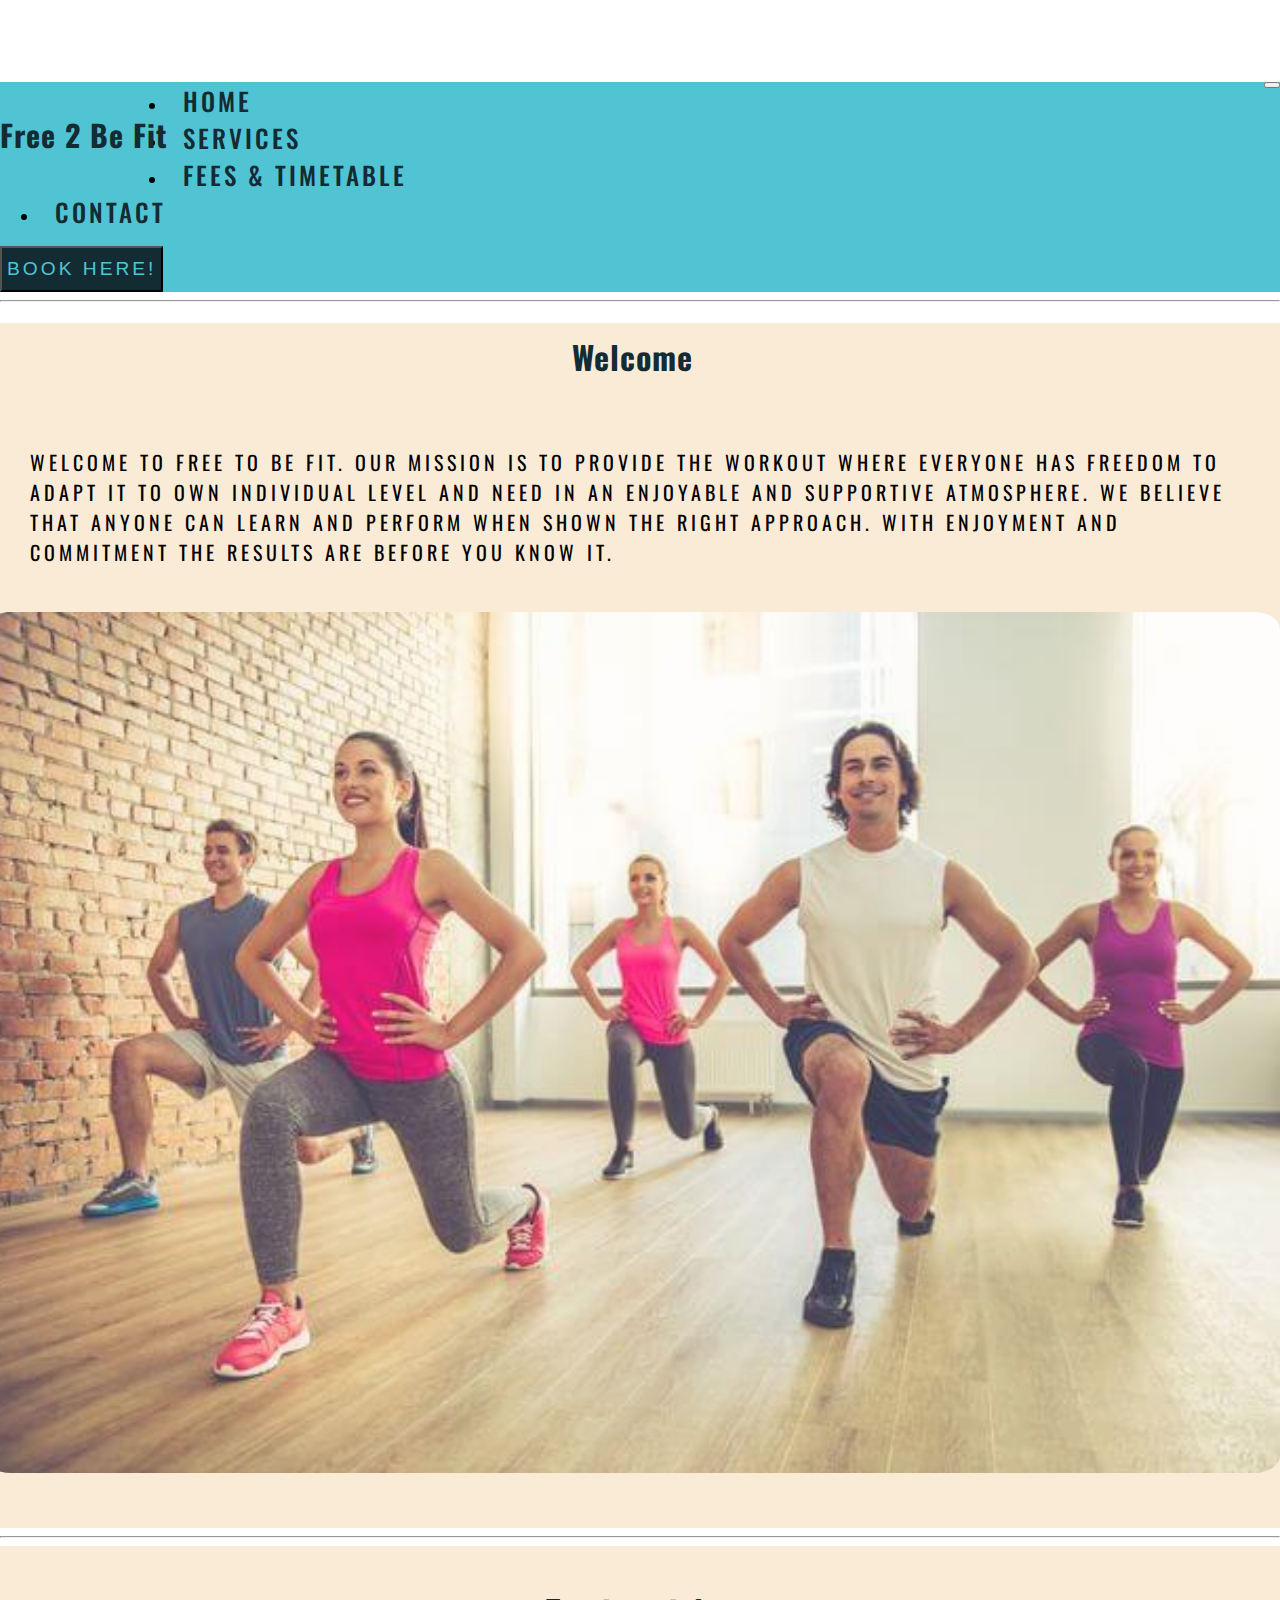
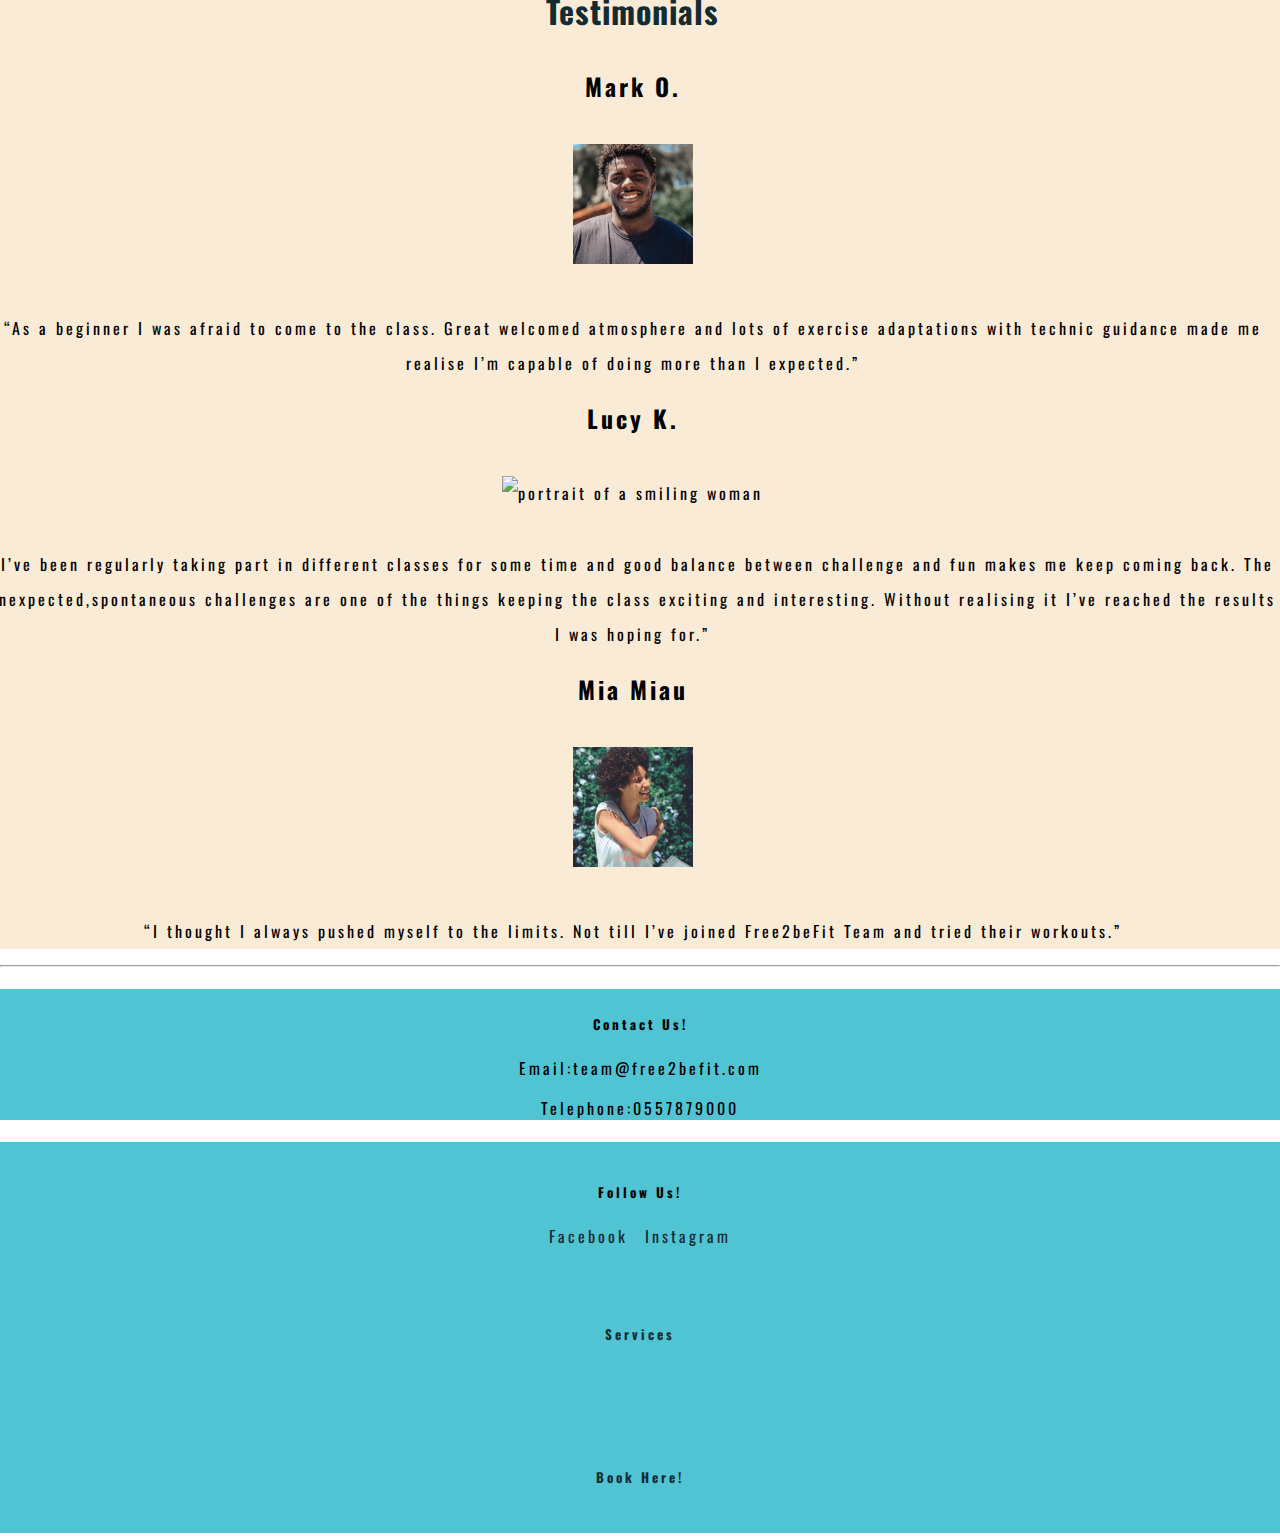
==== commit 8b814d94: "fixing media querys for devices smaller than 320px and and added some content to README file" ====
--- a/index.html
+++ b/index.html
@@ -14,7 +14,6 @@
 <body>
         <!---Header-->
     <header>
-        
         <nav class="navbar navbar-expand-md navbar-dark fixed-top bg-dark">
             <a class="navbar-brand" href="#">
                 <h1 class="name"><span><i class="fas fa-dumbbell"></i></span>
@@ -52,7 +51,7 @@
                         <img src="assets/images/cover.jpg" class="d-block w-100 image-fluid" alt="active woman in the sand">
                             <div class="container">
                                 <div class="carousel-caption text-center">
-                                    <h1>Welcome to Free 2 Be Fit</h1>
+                                    <h1 class="carousel-title">Welcome to Free 2 Be Fit</h1>
                                     <hr class="break-line align-items-center">
                                     <form action="contact.html" method="GET">
                                         <button class="btn btn-dark btncarousel">Book Here!</button>
@@ -65,7 +64,7 @@
                         <img src="assets/images/dumbells.jpg" class="d-block w-100 image-fluid" alt="group of people exercising">
                         <div class="container">
                             <div class="carousel-caption">
-                                <h1 class="carousel-color text-center">Welcome to Free 2 Be Fit</h1>
+                                <h1 class="carousel-color text-center carousel-title">Welcome to Free 2 Be Fit</h1>
                                 <hr class="break-line align-items-center">
                                 <form action="contact.html" method="GET">
                                     <button class="btn btn-dark btncarousel">Book Here!</button>
@@ -97,7 +96,7 @@
                     We believe that anyone can learn and perform when shown the right approach. 
                     With enjoyment and commitment the results are before you know it.</p>
             </div>
-            <div class="col-lg-5">
+            <div class="col-lg-5 servimage">
                 <img src="assets/images/lunges.jpg" alt="people making lunges"class="services-image">
             </div>
             <div class="col-lg-1"></div>
@@ -146,42 +145,6 @@
 
         <!-- Footer-->
 
-<!--
-<footer class="container-fluid">   
-    <div class="row">
-         <div class="col-4 contact-us">
-            <h5>Contact Us!</h5>
-            
-            <hr class="break-line">
-            
-            <p>Email:team@free2befit.com</p>
-        </div>
-
-        <div class="col-4 socials">
-            <h5>Follow Us On:</h5>
-            
-            <hr class="break-line">
-            
-            <div>
-            <a href="https://www.facebook.com/" target="_blank"><i class="fab fa-facebook"></i>Facebook</a>
-            <a href="https://www.instagram.com/" target="_blank"> <i class="fab fa-instagram"></i>Instagram</a>
-            </div>
-        </div>
-                 
-        <div class="col-4 services">
-            <h5>Services</h5>
-            
-            <hr class="break-line">
-        
-            <p>Group Classes</p>
-            <p>One to One</p>
-            <p>Kinetic Chain Release</p>
-        </div>    
-                       
-    </div>
-</footer>
--->
-
 <footer>
     <div class="card-group">
         <div class="card">
--- a/assets/css/style.css
+++ b/assets/css/style.css
@@ -1,15 +1,15 @@
 body {
     font-family: "Oswald", sans-serif;
     letter-spacing: 3px;
-     margin:0;
-     padding:70px 0 0 0;
+    margin:0;
+    padding:66px 0 0 0;
      
 }
-
- .container-fluid{
+.container-fluid{
     margin:0;
     padding:0;
 }
+
 .row {
     margin-left:-15px;
     margin-right:0;
@@ -31,9 +31,10 @@
 h1 {
     color:#132C33;
     letter-spacing: 1px;
-
-}
- header li a { 
+    padding-top: 10px;
+}
+
+header li a { 
     color:#132C33 !important;
     text-transform: uppercase;
     text-decoration: none;
@@ -41,7 +42,8 @@
     font-size:25px;
     margin-left:15px;
 }
- header li a:hover {
+
+header li a:hover {
     color:#fefecc !important ;
 }
 .name{
@@ -63,24 +65,22 @@
     letter-spacing:3px;
     font-size:1.2rem;
     background-color: #132C33;
-    
-}
-
-button a{
-    text-decoration: none;
+
+
+    color:#51c4d3;
     text-transform: uppercase;
-    color:#51c4d3;
+    
 }
 
 button a:hover {
     text-decoration: none;
     color:#51c4d3;
-
-
-}
+}
+
 .btn:hover{
     background-color:#fefecc;
     border-color:#fefecc;
+    color:#51c4d3;
     cursor:pointer;
 }
 
@@ -115,10 +115,7 @@
     padding-top: 20px;
     padding-bottom: 20px;
     text-align: center;
-
-}
-
-
+}
 
 .btncarousel{
     margin-left:50px;
@@ -128,27 +125,10 @@
 
 
    
-/*
-
-.small-image {
-
-    height:100px;
-    width:100px;
-    border-style: none;
-    margin: 20px;
-    float:left;
-    
-}*/
+
 /*-------------------------------------------Welcome Section-------------------------------*/
 
-/*---------
-.col-no-margin {
-    margin:0 !important;
-}
-.welcome-peace {
-  margin:0;
-}
-*/
+
 .welcome-text {
     background-color: antiquewhite;
     margin-left:20px;
@@ -158,76 +138,27 @@
     text-transform: uppercase;
 
     }
-/*
-.sub-heading{
-    padding:5px 0;
-}
-
-.featurette{
-    margin-top:0;
-    background-color:antiquewhite;
-}
-.featurette-image{
-    width:100%;
-}
-
-.section-divider {
-    background-color: antiquewhite;
-}
-/*
-.small-image{
-    margin:0;
-    padding:0;
-    float:left;
-    vertical-align: middle;
-    background-position: 100%;
-    }
-    
-*/
+
 /*--------------------------------Testimonials------------------------------*/
 
 .testimonials {
     text-align: center;
+    padding-top:15px;
+    line-height:35px;
+    background-color: antiquewhite;
 }
 
 .testimonials-header{
     padding-bottom:20px;
 }
+
+.rounded-circle{
+ margin-bottom:20px;
+}
+
+
 /*-------------------------------------------Footer-------------------------------*/
-/*
-footer {
-    margin:0;
-    padding:0;
-    background-color:#51c4d3;
-    min-height: 120px;
-    width: 100%;
-    line-height:10px;
-    }
-
-
-footer h5 {
-    text-transform: uppercase;
-    padding-top:5px;
-    font-size: medium;
-    margin-bottom: 2px;;
-}
-
-footer p,a{
-    margin-bottom: 10px;
-}
-.contact-us{
-    margin-left:30px;
-    float:left;
-}   
-    
-
-
-.socials {
-   margin-right:30px;
-   float:right; 
-    
-}
-*/
+
 
 footer a{
     text-decoration:none;
@@ -249,6 +180,18 @@
 
 .card-body {
     background-color: #51c4d3;
+}
+
+.contact-us {
+    padding-top:25px;
+
+}
+.follow-us {
+    padding-top:40px;
+}
+
+.services {
+    padding-top: 30px;
 }
 
 /*--------------------------------hr-
@@ -275,8 +218,6 @@
 }
 
 
-
-
 .form-title {
     text-align: center;
    }
@@ -312,6 +253,12 @@
 .contact-info{
     text-align:center;
     background-color: antiquewhite;
+    line-height: 40px;
+}
+
+.serv-head {
+    padding:20px 0;
+    justify-content: center;
 }
 
 
@@ -348,8 +295,6 @@
     vertical-align: middle;
     text-align: center;
     border-color:#132C33;
-
-    
 }
 
 .fee-divider {
@@ -390,6 +335,7 @@
 
 .services-list {
     padding-top:20px;
+    line-height:45px;
   
 }
 
@@ -411,62 +357,132 @@
 
 /*--------------------------------Media Querys------------------------------*/
 
+
+@media screen and (max-width:360px) {
+
+    .name {
+        padding-left:10px;
+        padding-right:0px;
+        font-size:small;
+    }
+
+    .navbar-brand {
+        margin-right: 0;
+    }
+    .navbar-toggler {
+        float:right;
+        position:absolute;
+        right:5%;
+    }
+    .navbar {
+        padding-left:0;
+        margin-right:0;
+    }
+   
+}
+
+
 @media screen and (max-width:460px) {
 
- header li a {
-     text-align: center;
- }
-
- .btn-navbar {
-     display: none;
- }
- .carousel-item{
-    height:100%;
-}
- .form-box{
-    position:absolute;
-    overflow:auto;
-}
-
-}
-
-@media screen and (max-width:768px){
+    body {
+        padding-top:60px;
+    }
+
+    .container,
+    .servimage {
+        padding-right:15px;
+        padding-left:30px;
+    }
+
+    
+
+    header li a {
+        text-align: center;
+    }
 
     .btn-navbar {
         display: none;
     }
-
     .navbar-toggler {
         display: inline-block;
     }
+
+    .navbar-brand {
+        margin-right: 0;
+    }
+    .carousel-title {
+        font-size:medium;
+    }
     .carousel-item{
-        height:100%;
-}
- .form-box{
-    position:relative;
-    width:100%;
-    top:10%;
-    margin:10px;
-    padding:10px;
-}
-
- .form-image {
-    margin-top:80px;
-    width:100%;
-}
-
-}
-
-
-@media screen and (max-width:992px) {
-
- .btn-navbar {
-    display: none;
-}
-.navbar-nav {
-    display:inline-flex;
-    font-size: x-small;
-}
-
-
-}+       height:100%;
+       padding-top: 20px;
+   }
+
+   .btncarousel{
+       margin-bottom:50px;
+       font-size:small;
+   }
+    .form-box{
+       position:absolute;
+       overflow:auto;
+   }
+   
+   }
+  
+ /*
+   @media screen and (max-width:540px){
+    
+       .navbar {
+           padding-bottom: 10px;
+           
+       }
+    }
+       
+       
+       .navbar-brand {
+           margin-right:0;
+       }
+       .name {
+           margin-right:100px;
+       }
+    }
+
+    */
+    @media screen and (max-width:768px){
+
+    .btn-navbar {
+        display: none;
+    }
+    .navbar-nav li a {
+        font-size: small;
+    }
+    .name {
+        padding-top: 10px;
+        padding-right: 80px;
+        padding-left:20px;
+        font-size: large;
+    }
+
+    .container,
+    .servimage {
+        padding-right:15px;
+        padding-left:30px;
+    }
+
+    .carousel-item {
+      height:100%;
+   }
+
+    .form-box {
+       position:relative;
+       width:100%;
+       top:10%;
+       margin:10px;
+       padding:10px;
+   }
+   
+    .form-image {
+       margin-top:80px;
+       width:100%;
+     }
+    }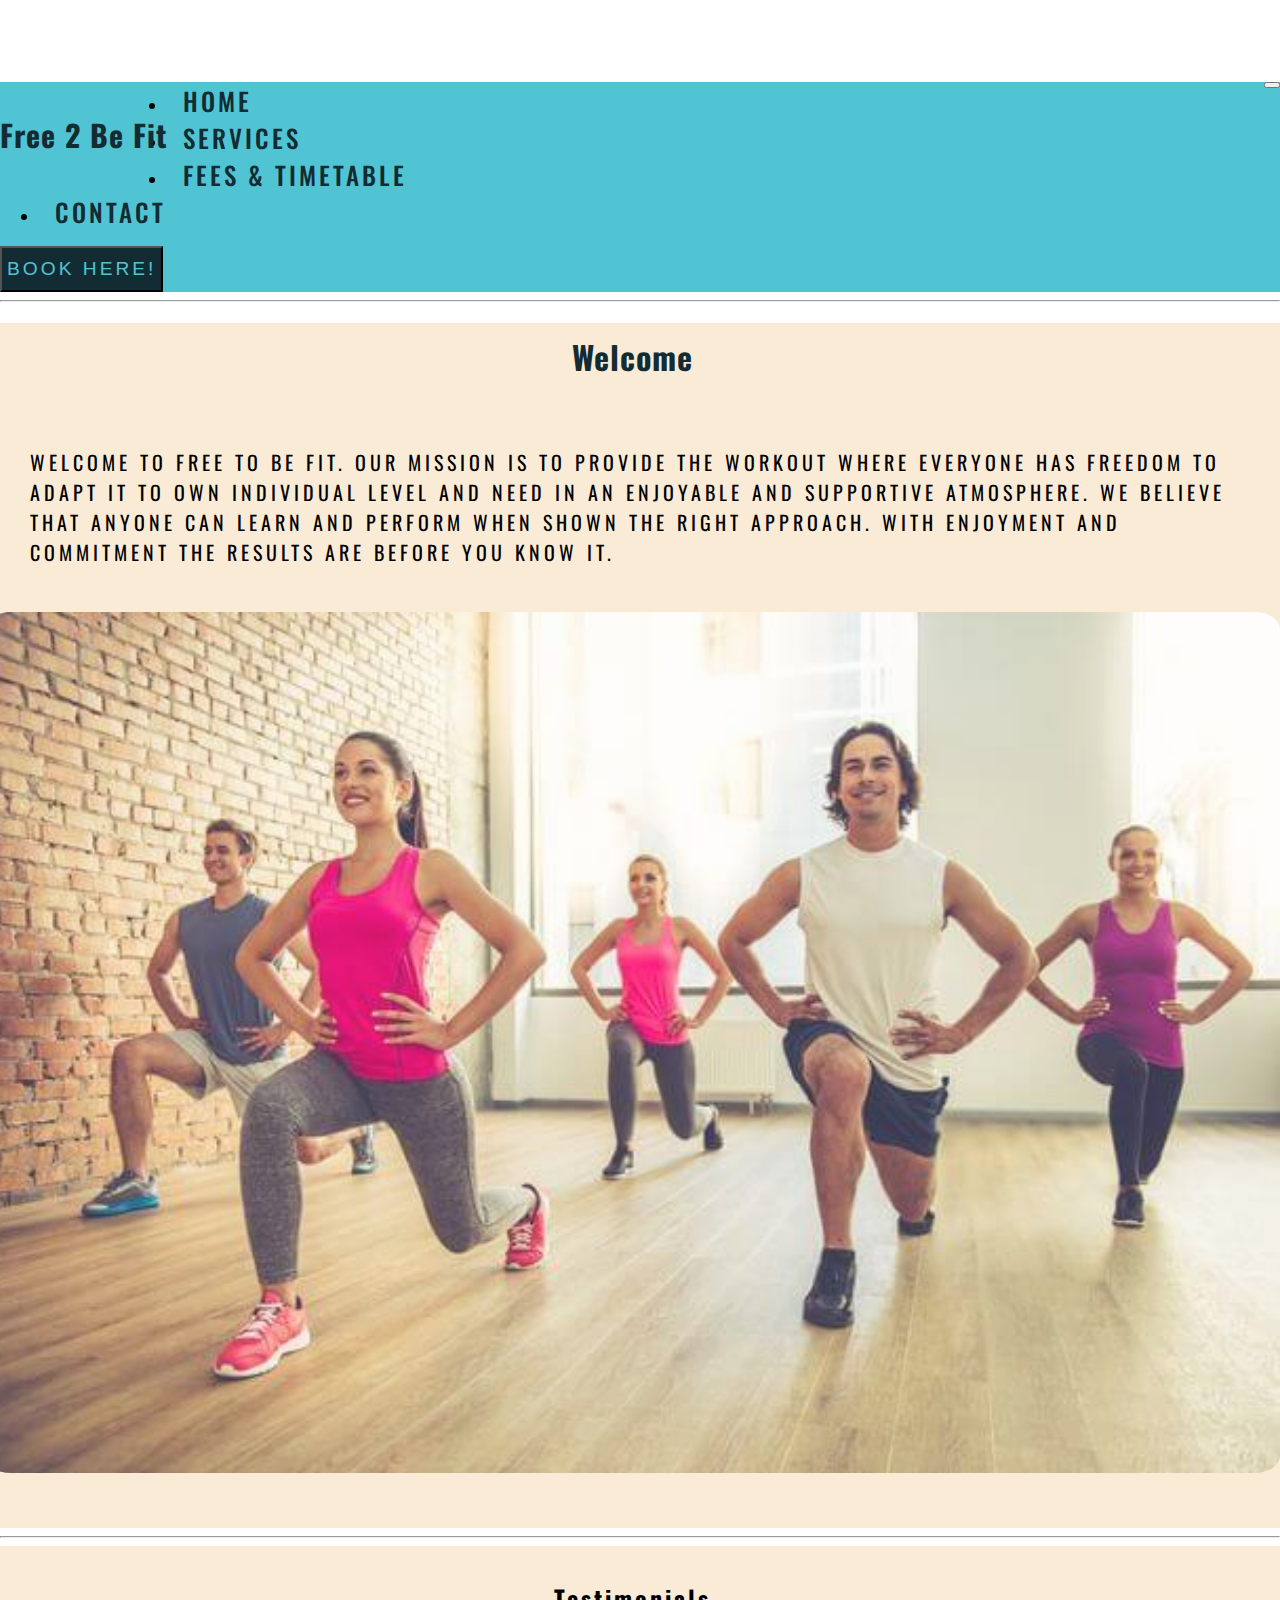
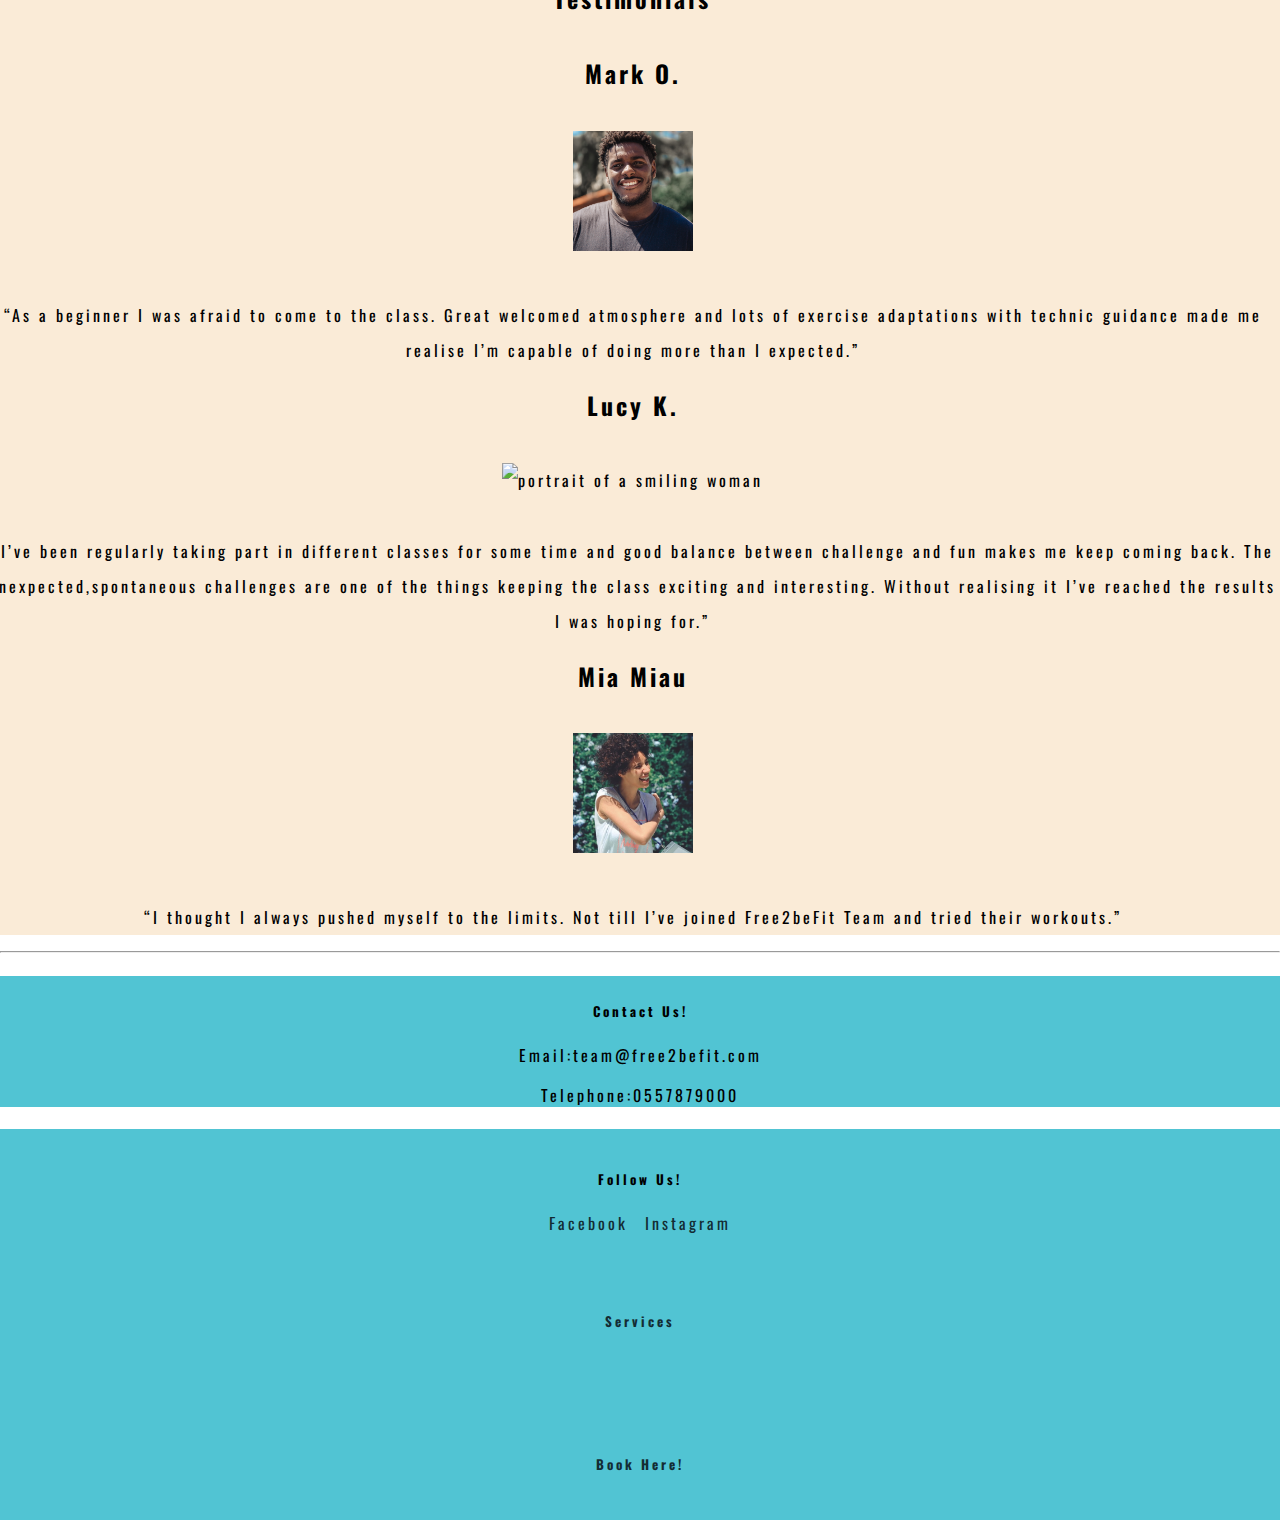
==== commit 37c045f7: "added some comments reagarding the credits" ====
--- a/index.html
+++ b/index.html
@@ -13,10 +13,11 @@
 </head>
 <body>
         <!---Header-->
+
+    <!--Navbar code is taken from Code Institute-Whiskey Drop Project-->
     <header>
         <nav class="navbar navbar-expand-md navbar-dark fixed-top bg-dark">
-            <a class="navbar-brand" href="#">
-                <h1 class="name"><span><i class="fas fa-dumbbell"></i></span>
+            <a class="navbar-brand" href="#"><h1 class="name"><span><i class="fas fa-dumbbell"></i></span>
                 Free 2 Be Fit <span><i class="fas fa-dumbbell"></i></span></h1>
             </a>
             <button class="navbar-toggler" type="button" data-toggle="collapse" data-target="#navbarNavDropdown" aria-controls="navbarNavDropdown" aria-expanded="false" aria-label="Toggle navigation">
@@ -40,7 +41,9 @@
         </nav>
     </header>
 
-    <!---------------------Carousel------------------------------>
+    <!--Carousel-->
+
+    <!--Image slide section used Bootstrap carousel from the component section from Bootstrap -->
 
     <section>
         <div class="container-fluid">
@@ -80,7 +83,7 @@
     
     <hr class="section-divider">
 
-    <!------------------------------Welcome Section--------------->
+    <!--Welcome Section-->
          
     <div class="container-fluid pt-services">
         <div class="row">
@@ -97,7 +100,7 @@
                     With enjoyment and commitment the results are before you know it.</p>
             </div>
             <div class="col-lg-5 servimage">
-                <img src="assets/images/lunges.jpg" alt="people making lunges"class="services-image">
+                <img src="assets/images/lunges.jpg" alt="people making lunges" class="services-image">
             </div>
             <div class="col-lg-1"></div>
         </div>
@@ -105,11 +108,11 @@
 
 
     <hr class="section-divider">
-     <!------------------------------Testimonials--------------->
+     <!--Testimonials-->
     <section class="testimonials">
         <div class="row">
             <div class="col-lg-12">
-                <h1 class="testimonials-header">Testimonials</h1>
+                <h2 class="testimonials-header">Testimonials</h2>
             </div>
             <div class="col-lg-4">
               
@@ -144,6 +147,7 @@
             
 
         <!-- Footer-->
+<!--Footer used Card styles from the components of Bootstrap-->
 
 <footer>
     <div class="card-group">
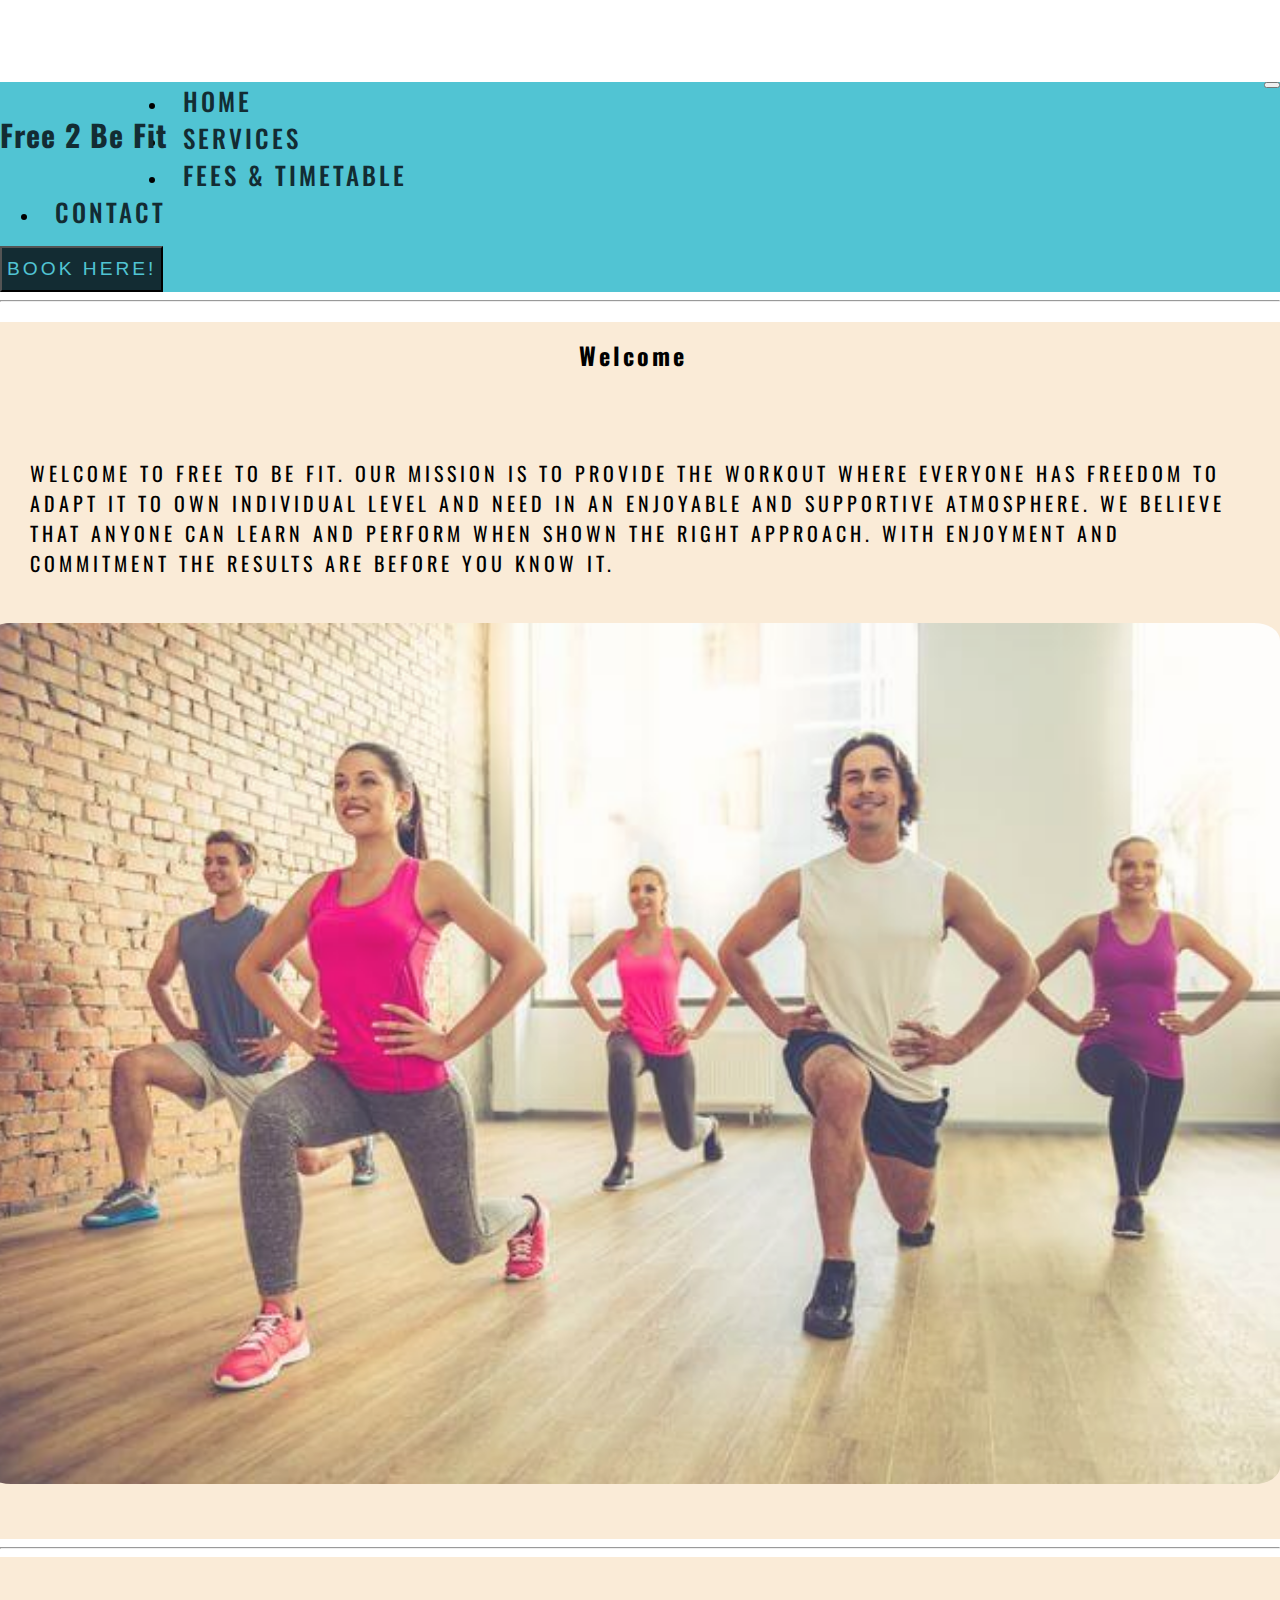
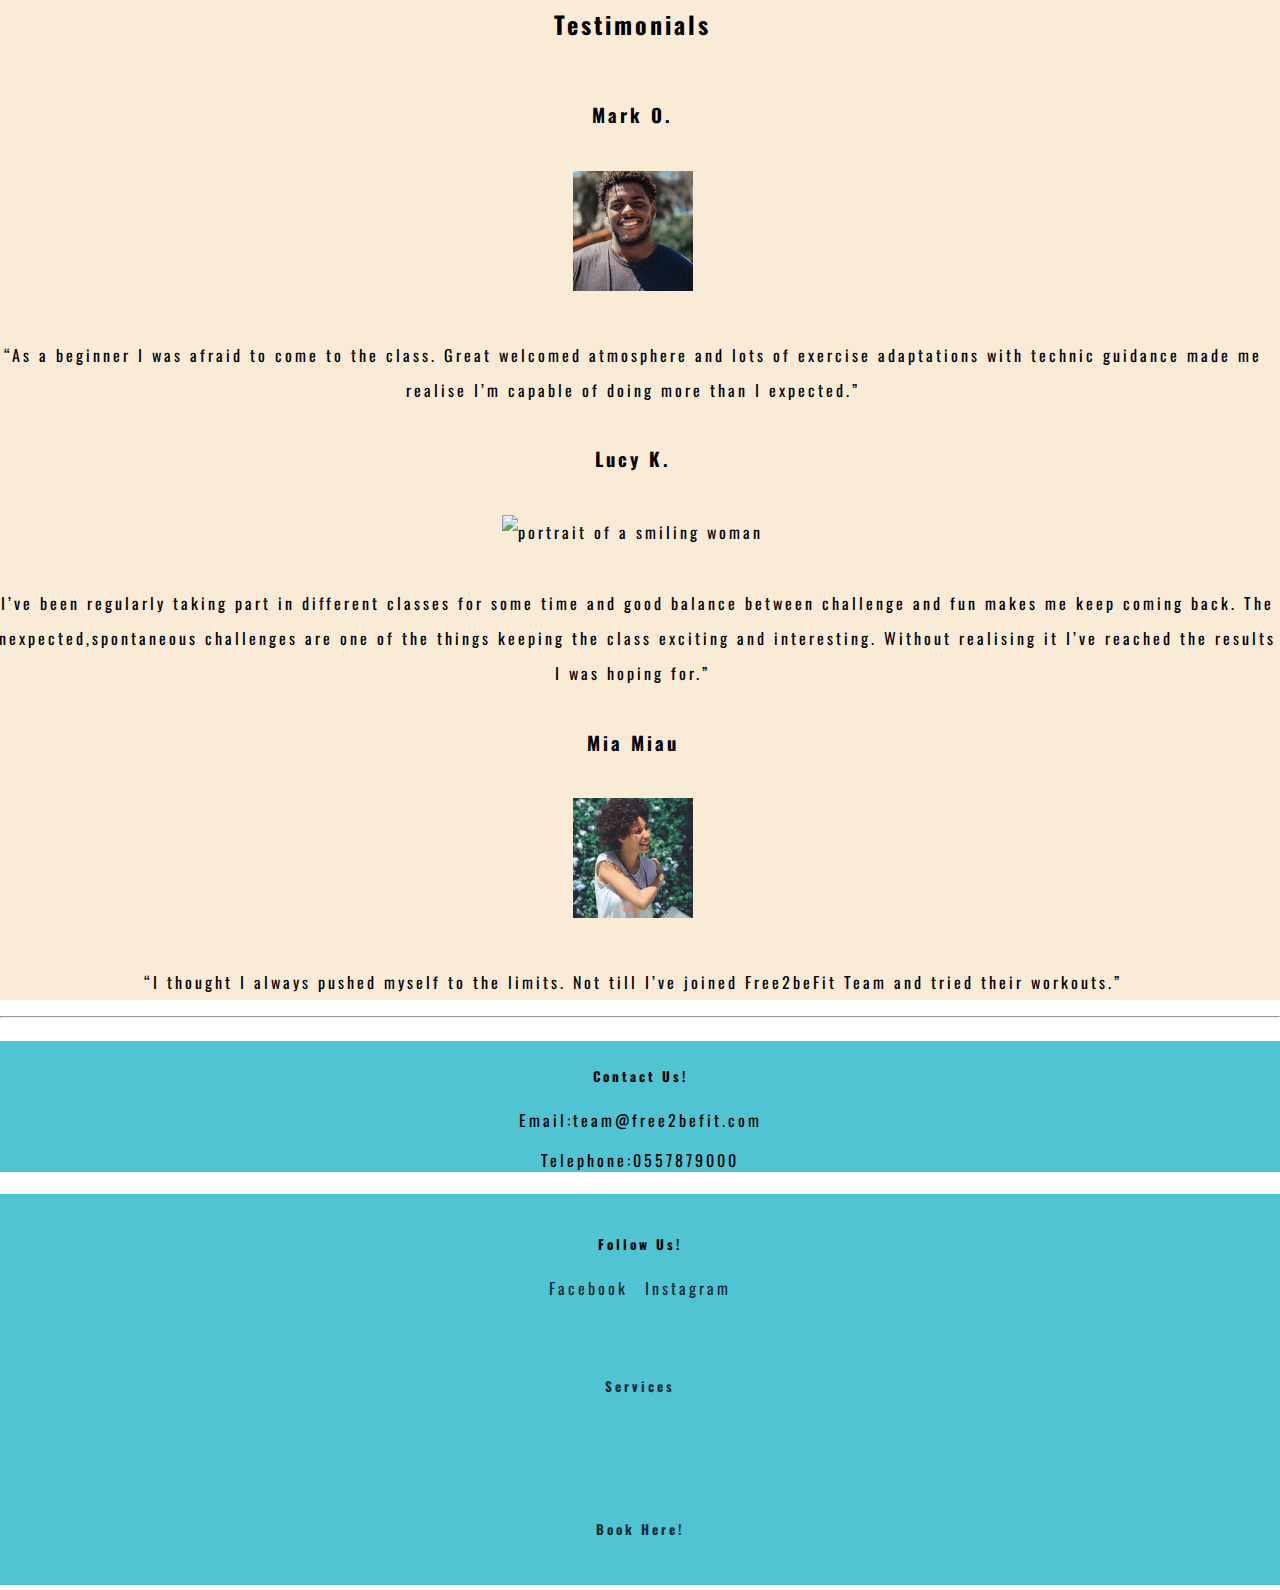
==== commit 56805ad2: "changed few headings so they don't cause the errors passing the validator test" ====
--- a/index.html
+++ b/index.html
@@ -88,7 +88,7 @@
     <div class="container-fluid pt-services">
         <div class="row">
             <div class="col-12">
-                <h1>Welcome</h1>
+                <h2 class="section-header">Welcome</h2>
             </div>
         </div>
         <div class="row">
@@ -109,14 +109,16 @@
 
     <hr class="section-divider">
      <!--Testimonials-->
+
+     <!--Code taken from an example page on Bootstrap and modified-->
     <section class="testimonials">
         <div class="row">
             <div class="col-lg-12">
-                <h2 class="testimonials-header">Testimonials</h2>
+                <h2 class="section-header">Testimonials</h2>
             </div>
             <div class="col-lg-4">
               
-               <h2 class="testimonials-header" >Mark O.</h2>
+               <h3 class="section-header" >Mark O.</h3>
                <div class="d-none d-sm-block">
                 <img src="assets/images/mark-o.jpg" alt="portrait of a smiling man" class="rounded-circle mr-3" height="120" width="120">
                 </div>
@@ -125,7 +127,7 @@
             </div>
             <div class="col-lg-4">
               
-                <h2 class="testimonials-header">Lucy K.</h2>
+                <h3 class="section-header">Lucy K.</h3>
                 <div class="d-none d-sm-block">
                     <img src="assets/images/lucy-k.jpg" alt="portrait of a smiling woman" class="rounded-circle mr-3" height="120" width="120">
                     </div>
@@ -133,7 +135,7 @@
                      The unexpected,spontaneous challenges are one of the things keeping the class exciting and interesting. Without realising it I’ve reached the results I was hoping for.”</p>
             </div>
              <div class="col-lg-4">
-                <h2 class="testimonials-header">Mia Miau</h2>
+                <h3 class="section-header">Mia Miau</h3>
                 <div class="d-none d-sm-block">
                     <img src="assets/images/miamiau.jpg" alt="portrait of a smiling woman" class="rounded-circle mr-3" height="120" width="120">
                     </div>
--- a/assets/css/style.css
+++ b/assets/css/style.css
@@ -19,6 +19,11 @@
     text-align:center
 }
 
+.section-header {
+    padding-top:15px;
+    padding-bottom:20px;
+}
+
 
 
 
@@ -33,6 +38,8 @@
     letter-spacing: 1px;
     padding-top: 10px;
 }
+
+
 
 header li a { 
     color:#132C33 !important;
@@ -139,6 +146,7 @@
 
     }
 
+
 /*--------------------------------Testimonials------------------------------*/
 
 .testimonials {
@@ -148,9 +156,6 @@
     background-color: antiquewhite;
 }
 
-.testimonials-header{
-    padding-bottom:20px;
-}
 
 .rounded-circle{
  margin-bottom:20px;
@@ -194,20 +199,16 @@
     padding-top: 30px;
 }
 
-/*--------------------------------hr-
-.break-line{
-   background-color:#132C33;
-    width:70px;
-}
------------------------------*/
 
 
 /*--------------------------------Form Section------------------------------*/
 .book-class {
     background-image:url("../images/outside-fitness-comp.jpg");
+    /*
     -webkit-background-size: cover;
     -moz-background-size: cover;
     -o-background-size: cover;
+    */
     background-size: cover;
     background-repeat: no-repeat;
     background-size:cover;
@@ -394,8 +395,6 @@
         padding-left:30px;
     }
 
-    
-
     header li a {
         text-align: center;
     }
